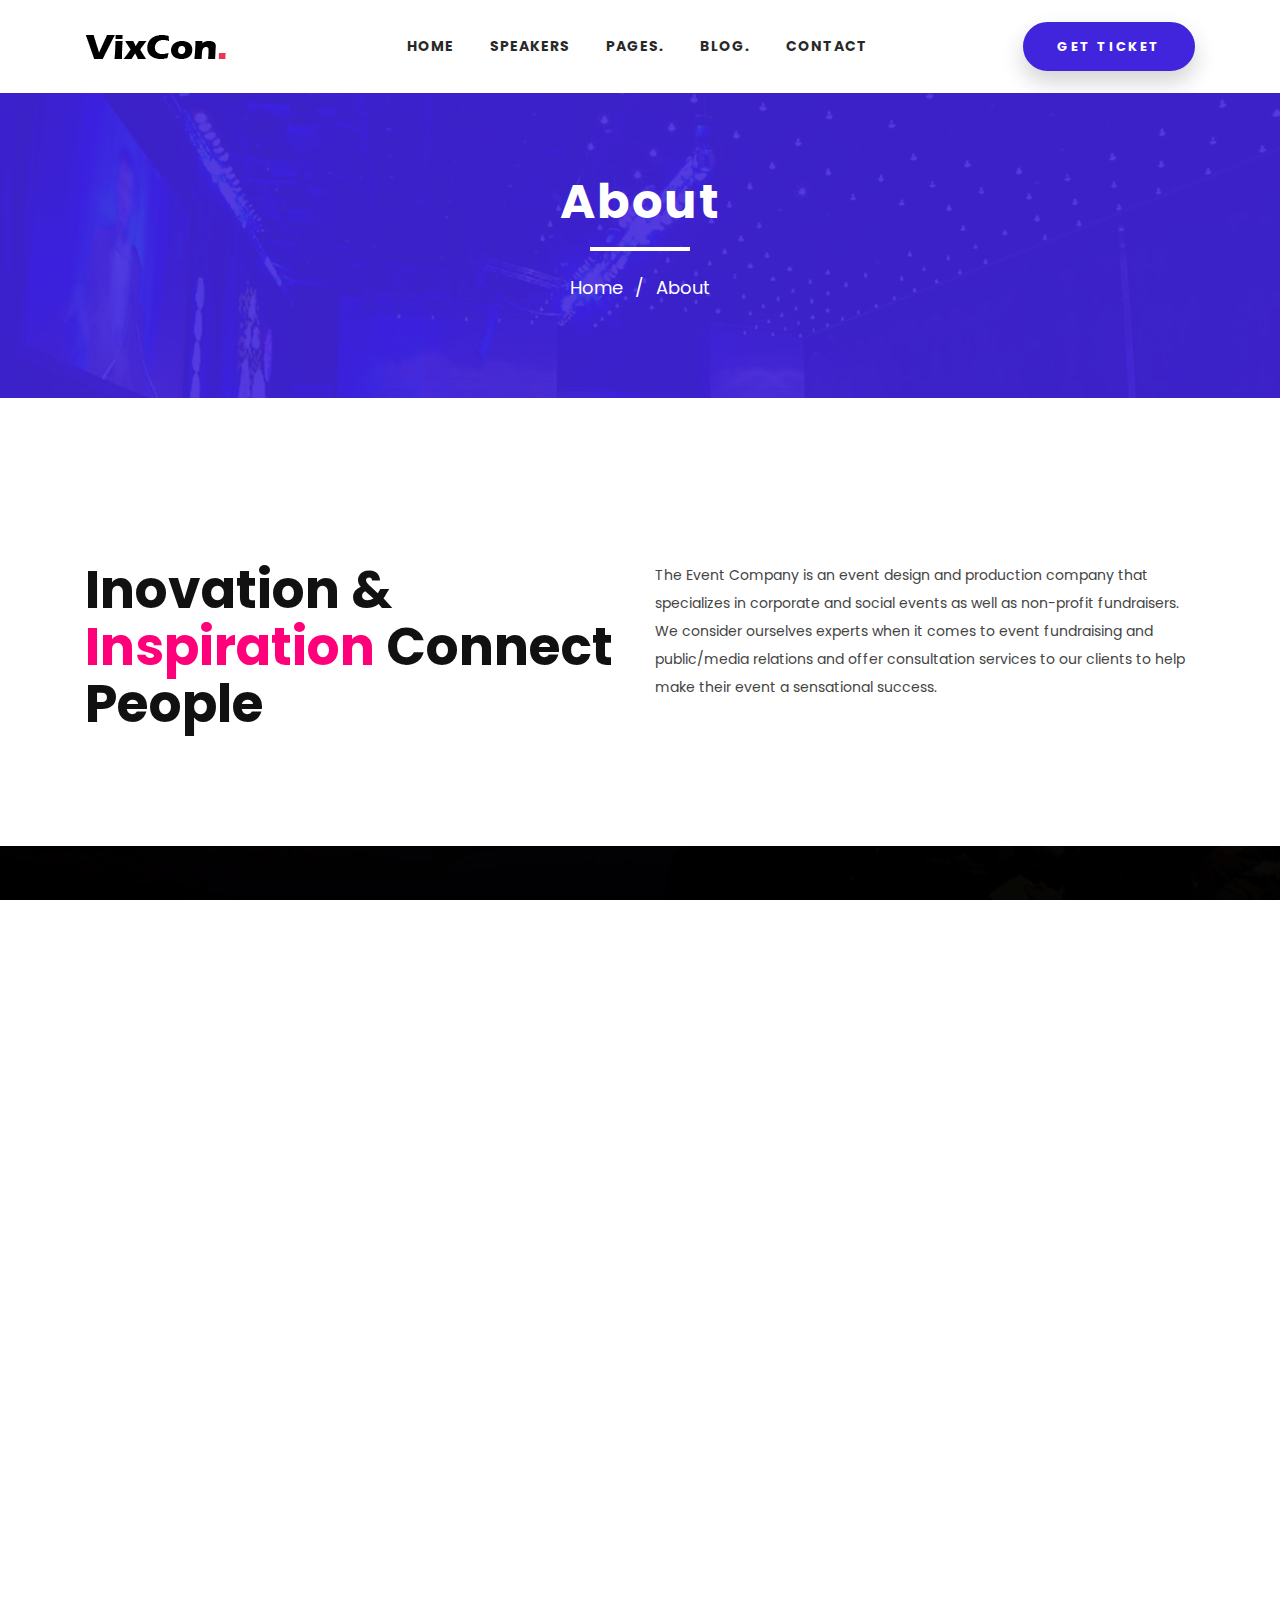
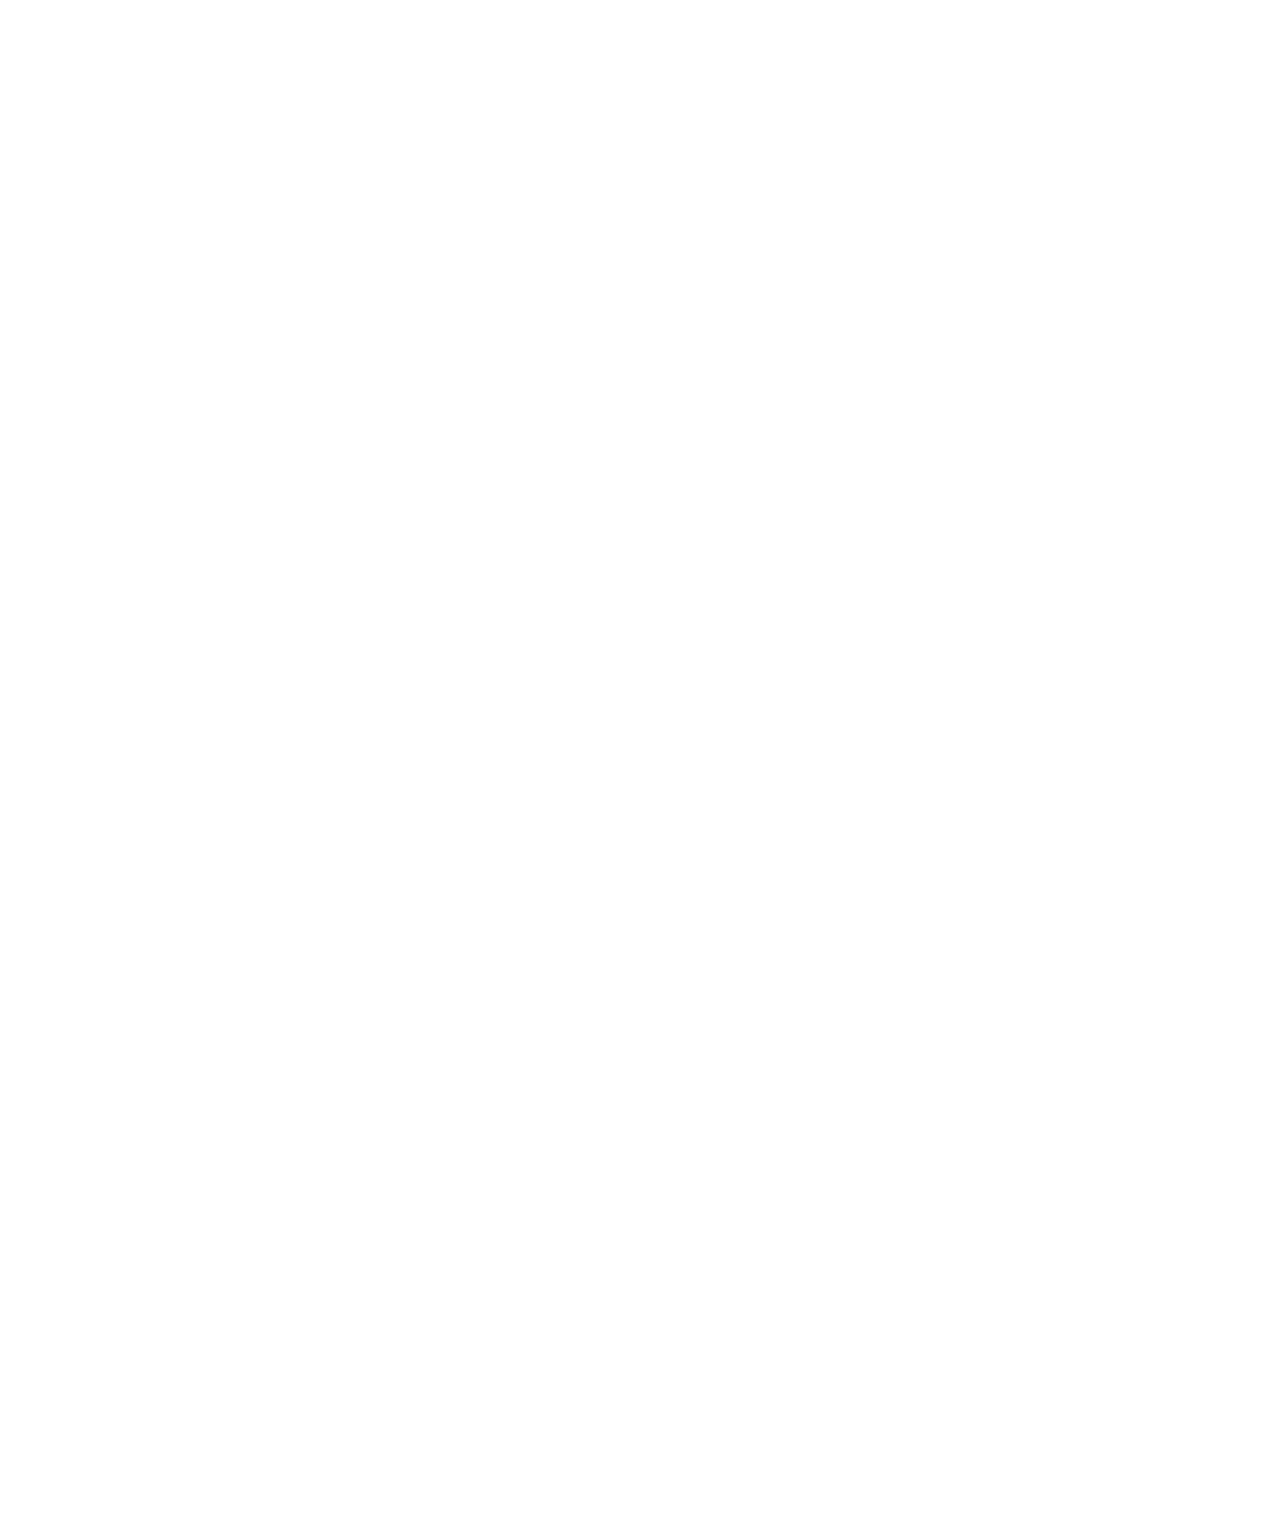
==== about.html @ 01248ba8 "Intial Commit" ====
<!doctype html>
<html lang="en">
  <head>
    <!-- Required meta tags -->
    <meta charset="utf-8">
    <meta name="viewport" content="width=device-width, initial-scale=1, shrink-to-fit=no">
    <meta name="description" content="confence,event,conference,company,meetup,business,agency,startup,sass,responsive,modern,speaker,multpage,onepage,it,business">
  
  <meta name="author" content="Themefisher">

  <title>Vixcon| Event &amp; Conference html5 template</title>

  <!-- Mobile Specific Meta-->
  <meta name="viewport" content="width=device-width, initial-scale=1">
  <!-- Favicon -->
  <link rel="shortcut icon" type="image/x-icon" href="img/favicon.png" />
  <!-- bootstrap.min css -->
  <link rel="stylesheet" href="plugins/bootstrap/css/bootstrap.min.css">
  <!-- Icon Css -->
  <link rel="stylesheet" href="plugins/themefisher-font/style.css">
  <!-- animate.css -->
  <link rel="stylesheet" href="plugins/animate-css/animate.css">
  <!-- Magnify Popup -->
  <link rel="stylesheet" href="plugins/magnific-popup/dist/magnific-popup.css">
  <!-- Slick Slider CSS -->
  <link rel="stylesheet" href="plugins/slick-carousel/slick/slick.css">
  <link rel="stylesheet" href="plugins/slick-carousel/slick/slick-theme.css">
  
  <!-- Main Stylesheet -->
  <link rel="stylesheet" href="css/style.css">

</head>

<body id="body">

 <!--  preloader start -->
 <div id="tb-preloader">
 	<div class="tb-preloader-wave"></div>
 </div>
 <!-- preloader end -->

 <!-- Navigation Start -->

 <header class="header-bar">
 	<nav class="navbar navbar-expand-lg main-nav">
 		<div class="container">
 			<!--      LOGO BAR     -->
 			<a class="navbar-brand" href="index.html">
 				<img src="images/logo.png" alt="meetub" class="img-fluid logo-b ">
 			</a>

 			<button class="navbar-toggler" type="button" data-toggle="collapse" data-target="#navbarNavDropdown"
 				aria-controls="navbarNavDropdown" aria-expanded="false" aria-label="Toggle navigation">
 				<span class="tf-ion-android-menu"></span>
 			</button>

 			<!--  MAIN MENU  -->
 			<div class="collapse navbar-collapse text-center" id="navbarNavDropdown">
 				<ul class="navbar-nav mx-auto">
 					<li class="nav-item">
 						<a class="nav-link" href="index.html">Home</a>
 					</li>
 					<li class="nav-item">
 						<a class="nav-link" href="speaker.html">Speakers</a>
 					</li>


 					<li class="nav-item dropdown">
 						<a class="nav-link dropdown-toggle" href="blog.html" id="navbarDropdown1" role="button"
 							data-toggle="dropdown" aria-haspopup="true" aria-expanded="false">
 							Pages.
 						</a>
 						<div class="dropdown-menu" aria-labelledby="navbarDropdown1">
 							<a class="dropdown-item" href="about.html">About</a>
 							<a class="dropdown-item" href="pricing.html">Tickets</a>
 							<a class="dropdown-item" href="schedule.html">Schedule</a>
 							<a class="dropdown-item" href="login.html">Login</a>
 							<a class="dropdown-item" href="signup.html">Regstration</a>
 							<a class="dropdown-item" href="error.html">404 Page</a>
 							<a class="dropdown-item" href="faq.html">Supports</a>
 						</div>
 					</li>

 					<li class="nav-item dropdown">
 						<a class="nav-link dropdown-toggle" href="blog.html" id="navbarDropdown2" role="button"
 							data-toggle="dropdown" aria-haspopup="true" aria-expanded="false">
 							Blog.
 						</a>
 						<div class="dropdown-menu" aria-labelledby="navbarDropdown2">
 							<a class="dropdown-item" href="blog.html">Blog</a>
 							<a class="dropdown-item" href="blog-single.html">Blog Single</a>
 						</div>
 					</li>

 					<li class="nav-item">
 						<a class="nav-link" href="contact.html">Contact</a>
 					</li>
 				</ul>

 				<a href="pricing.html" class="btn btn-secondary btn-rounded mt-3 mt-lg-0">Get Ticket</a>
 			</div>
 		</div>
 	</nav>
 </header>
 <!-- Navigation End -->

<section class="page-header">
    <div class="overly"></div>  
    <div class="container">
        <div class="row justify-content-center">
            <div class="col-lg-8">
                <div class="content text-center">
                    <h1 class="mb-3 text-white text-capitalize letter-spacing">About</h1>
                    <div class="divider mx-auto mb-4 bg-white"></div>
                    <ul class="list-inline">
                        <li class="list-inline-item"><a href="index.html">Home</a></li>
                        <li class="list-inline-item">/</li>
                        <li class="list-inline-item"><a href="index.html">About</a></li>
                    </ul>
                </div>
            </div>
        </div>
    </div>
</section>


<section class="about-page section">
	<div class="container">
		<div class="row">
			<div class="col-lg-12">
				<img src="images/bg/ctg.jpg" alt="" class="img-fluid">
			</div>
		</div>

		<div class="row mt-5">
			<div class="col-lg-6">
				<h2 class="mb-4 text-lg">Inovation & <span class="text-color">Inspiration</span> Connect People</h2>
			</div>
			<div class="col-lg-6">
				<p>The Event Company is an event design and production company that specializes in corporate and social events as well as non-profit fundraisers. We consider ourselves experts when it comes to event fundraising and public/media relations and offer consultation services to our clients to help make their event a sensational success.</p>
			</div>
		</div>
	</div>
</section>

<!-- Section Start -->
<section class="section sponsors">
    <div class="container">
        <div class="row">
            <div class="col-lg-8">
                <h4 class="mb-4 text-white letter-spacing text-sm">Gold Sponsors</h4>
            </div>

            <div class="col-lg-12">
                <div class="client-item">
                    <a href="#"><img src="images/clients/client-img-1.png" alt="" class="img-fluid"></a>
                </div>
                <div class="client-item">
                    <a href="#"><img src="images/clients/client-img-2.png" alt="" class="img-fluid"></a>
                </div>
                <div class="client-item">
                    <a href="#"><img src="images/clients/client-img-3.png" alt="" class="img-fluid"></a>
                </div>
                <div class="client-item">
                    <a href="#"><img src="images/clients/client-img-4.png" alt="" class="img-fluid"></a>
                </div>
                <div class="client-item">
                    <a href="#"><img src="images/clients/client-img-5.png" alt="" class="img-fluid"></a>
                </div>
            </div>
        </div>

         <div class="row mt-5">
            <div class="col-lg-8">
                <h4 class="mb-4 text-white mt-5 letter-spacing text-sm">Platinum Sponsors</h4>
            </div>

            <div class="col-lg-12">
                <div class="client-item">
                    <a href="#"><img src="images/clients/client-img-6.png" alt="" class="img-fluid"></a>
                </div>
                <div class="client-item">
                    <a href="#"><img src="images/clients/client-img-7.png" alt="" class="img-fluid"></a>
                </div>
                <div class="client-item">
                    <a href="#"><img src="images/clients/client-img-8.png" alt="" class="img-fluid"></a>
                </div>
                <div class="client-item">
                    <a href="#"><img src="images/clients/client-img-9.png" alt="" class="img-fluid"></a>
                </div>
                <div class="client-item">
                    <a href="#"><img src="images/clients/client-img-1.png" alt="" class="img-fluid"></a>
                </div>
                <div class="client-item">
                    <a href="#"><img src="images/clients/client-img-2.png" alt="" class="img-fluid"></a>
                </div>
                <div class="client-item">
                    <a href="#"><img src="images/clients/client-img-3.png" alt="" class="img-fluid"></a>
                </div>
                <div class="client-item">
                    <a href="#"><img src="images/clients/client-img-4.png" alt="" class="img-fluid"></a>
                </div>
                <div class="client-item">
                    <a href="#"><img src="images/clients/client-img-5.png" alt="" class="img-fluid"></a>
                </div>
            </div>
        </div>

        <div class="row">
            <div class="col-lg-12">
                <h5 class="text-white mt-5 mb-4 h3">Want to be a sponsor ? </h5>
                <a href="#" class="btn btn-hero btn-rounded">apply now</a>
            </div>
        </div>
    </div>
</section>
<!-- Section END -->

<section class="section cta-wrap bg-light">
	<div class="container">
		<div class="row align-items-center">
			<div class="col-lg-6">
				<div class="cta-content">
					<span class="lead">10% Sale offer for early birds</span>
					<h2 class="mt-3 mb-4 text-md">Meet top <span class="text-color">digital masters </span> & influencers in a
						unique <span class="text-color">3-days</span> experience.</h2>

					<a href="#" class="btn btn-secondary btn-rounded my-4">Get ticket</a>
				</div>
			</div>

			<div class="col-lg-6">
				<div class="row">
					<div class="col-lg-6">
						<div class="feature-item bg-info mt-5">
							<i class="tf-ion-android-globe"></i>
							<h4 class="mt-3 mb-3">Global Audience</h4>
							<p>Starting a mentoring program might be the closest you'll ever get. </p>
						</div>
					</div>

					<div class="col-lg-6">
						<div class="feature-item bg-dark mt-3">
							<i class="tf-ion-android-microphone"></i>
							<h4 class="mt-3 mb-3">Valuable Insight</h4>
							<p>Events Drinks and Dancing are hosting an After Party. </p>
						</div>
					</div>

					<div class="col-lg-6">
						<div class="feature-item bg-orange mt-4">
							<i class="tf-ion-android-microphone"></i>
							<h4 class="mt-3 mb-3">Valuable Insight</h4>
							<p>Events Drinks and Dancing are hosting an After Party</p>
						</div>
					</div>
					<div class="col-lg-6">
						<div class="feature-item bg-secondary mt-4 mt-lg-0">
							<i class="tf-ion-android-globe"></i>
							<h4 class="mt-3 mb-3">Global Audience</h4>
							<p>Starting a mentoring program might be the closest you'll ever get. </p>
						</div>
					</div>
				</div>
			</div>
		</div>
	</div>
</section>


<section class="footer section">
	<div class="container">
		<div class="row justify-content-center">
			<div class="col-lg-6 text-center">
				<h2 class="text-white mb-3" >Vixcon.
				</h2>
				<p class="text-white-50">We are a creative-led experiential Event Production Agency that helps brands connect, engage and evolve. </p>

				<form action="#" class="sub-form mt-4 mb-3">
					<input type="text" class="form-control" placeholder="Put your email address">
					<a href="#" class="btn btn-secondary btn-rounded mt-3">Subscribe now</a>
				</form>
				<p class="mt-3 text-white-50">We will not spam at your inbox .Don't panic</p>

				<ul class="list-inline footer-socails">
					<li class="list-inline-item"><a href="#"><i class="tf-ion-social-facebook"></i></a></li>
					<li class="list-inline-item"><a href="#"><i class="tf-ion-social-twitter"></i></a></li>
					<li class="list-inline-item"><a href="#"><i class="tf-ion-social-linkedin"></i></a></li>
					<li class="list-inline-item"><a href="#"><i class="tf-ion-social-pinterest"></i></a></li>
					<li class="list-inline-item"><a href="#"><i class="tf-ion-social-rss"></i></a></li>
				</ul>
			</div>
		</div>

		<div class="row">
			<div class="col-lg-12 text-center mt-5 ">
				<p class="copy border-top pt-4 text-white-50 mb-0">Copyright Reserved to Themefisher.2019</p>
			</div>
		</div>
	</div>
</section>
    <!-- 
    Essential Scripts
    =====================================-->
    <!-- Main jQuery -->
   
    <script src="plugins/jquery/jquery.js"></script>
    <!-- Bootstrap 4.3 -->
    <script src="plugins/bootstrap/js/bootstrap.min.js"></script>
    <!--  -->
    <script src="plugins/SyoTimer/jquery.syotimer.min.js"></script>

    <!-- Form Validator -->
    <script src="http://cdnjs.cloudflare.com/ajax/libs/jquery.form/3.32/jquery.form.js"></script>
    <script src="http://cdnjs.cloudflare.com/ajax/libs/jquery-validate/1.11.1/jquery.validate.min.js"></script>
    <script src="plugins/easing/waypoint.js"></script>
    <script src="plugins/easing/easing.js"></script>
    <script src="plugins/magnific-popup/dist/jquery.magnific-popup.js"></script>
     
    <!-- Google Map -->
    <script src="plugins/google-map/gmap3.min.js"></script>
    <script src="https://maps.googleapis.com/maps/api/js?key=AIzaSyDwIQh7LGryQdDDi-A603lR8NqiF3R_ycA"></script>
        
    <script src="js/script.js"></script>
    

  </body>
  </html>
---- plugins/themefisher-font/style.css ----
@font-face {
  font-family: "themefisher-font";
  src: url("fonts/themefisher-font.eot?ug5hnh");
  src: url("fonts/themefisher-font.eot?ug5hnh#iefix")
      format("embedded-opentype"),
    url("fonts/themefisher-font.ttf?ug5hnh") format("truetype"),
    url("fonts/themefisher-font.woff?ug5hnh") format("woff"),
    url("fonts/themefisher-font.svg?ug5hnh#themefisher-font") format("svg");
  font-weight: normal;
  font-style: normal;
}

[class^="tf-"],
[class*=" tf-"] {
  /* use !important to prevent issues with browser extensions that change fonts */
  font-family: "themefisher-font" !important;
  speak: none;
  font-style: normal;
  font-weight: normal;
  font-variant: normal;
  text-transform: none;
  line-height: 1;

  /* Better Font Rendering =========== */
  -webkit-font-smoothing: antialiased;
  -moz-osx-font-smoothing: grayscale;
}

.tf-ion-alert-circled:before {
  content: "\f100";
}
.tf-ion-alert:before {
  content: "\f101";
}
.tf-ion-android-add-circle:before {
  content: "\f359";
}
.tf-ion-android-add:before {
  content: "\f2c7";
}
.tf-ion-android-alarm-clock:before {
  content: "\f35a";
}
.tf-ion-android-alert:before {
  content: "\f35b";
}
.tf-ion-android-apps:before {
  content: "\f35c";
}
.tf-ion-android-archive:before {
  content: "\f2c9";
}
.tf-ion-android-arrow-back:before {
  content: "\f2ca";
}
.tf-ion-android-arrow-down:before {
  content: "\f35d";
}
.tf-ion-android-arrow-dropdown-circle:before {
  content: "\f35e";
}
.tf-ion-android-arrow-dropdown:before {
  content: "\f35f";
}
.tf-ion-android-arrow-dropleft-circle:before {
  content: "\f360";
}
.tf-ion-android-arrow-dropleft:before {
  content: "\f361";
}
.tf-ion-android-arrow-dropright-circle:before {
  content: "\f362";
}
.tf-ion-android-arrow-dropright:before {
  content: "\f363";
}
.tf-ion-android-arrow-dropup-circle:before {
  content: "\f364";
}
.tf-ion-android-arrow-dropup:before {
  content: "\f365";
}
.tf-ion-android-arrow-forward:before {
  content: "\f30f";
}
.tf-ion-android-arrow-up:before {
  content: "\f366";
}
.tf-ion-android-attach:before {
  content: "\f367";
}
.tf-ion-android-bar:before {
  content: "\f368";
}
.tf-ion-android-bicycle:before {
  content: "\f369";
}
.tf-ion-android-boat:before {
  content: "\f36a";
}
.tf-ion-android-bookmark:before {
  content: "\f36b";
}
.tf-ion-android-bulb:before {
  content: "\f36c";
}
.tf-ion-android-bus:before {
  content: "\f36d";
}
.tf-ion-android-calendar:before {
  content: "\f2d1";
}
.tf-ion-android-call:before {
  content: "\f2d2";
}
.tf-ion-android-camera:before {
  content: "\f2d3";
}
.tf-ion-android-cancel:before {
  content: "\f36e";
}
.tf-ion-android-car:before {
  content: "\f36f";
}
.tf-ion-android-cart:before {
  content: "\f370";
}
.tf-ion-android-chat:before {
  content: "\f2d4";
}
.tf-ion-android-checkbox-blank:before {
  content: "\f371";
}
.tf-ion-android-checkbox-outline-blank:before {
  content: "\f372";
}
.tf-ion-android-checkbox-outline:before {
  content: "\f373";
}
.tf-ion-android-checkbox:before {
  content: "\f374";
}
.tf-ion-android-checkmark-circle:before {
  content: "\f375";
}
.tf-ion-android-clipboard:before {
  content: "\f376";
}
.tf-ion-android-close:before {
  content: "\f2d7";
}
.tf-ion-android-cloud-circle:before {
  content: "\f377";
}
.tf-ion-android-cloud-done:before {
  content: "\f378";
}
.tf-ion-android-cloud-outline:before {
  content: "\f379";
}
.tf-ion-android-cloud:before {
  content: "\f37a";
}
.tf-ion-android-color-palette:before {
  content: "\f37b";
}
.tf-ion-android-compass:before {
  content: "\f37c";
}
.tf-ion-android-contact:before {
  content: "\f2d8";
}
.tf-ion-android-contacts:before {
  content: "\f2d9";
}
.tf-ion-android-contract:before {
  content: "\f37d";
}
.tf-ion-android-create:before {
  content: "\f37e";
}
.tf-ion-android-delete:before {
  content: "\f37f";
}
.tf-ion-android-desktop:before {
  content: "\f380";
}
.tf-ion-android-document:before {
  content: "\f381";
}
.tf-ion-android-done-all:before {
  content: "\f382";
}
.tf-ion-android-done:before {
  content: "\f383";
}
.tf-ion-android-download:before {
  content: "\f2dd";
}
.tf-ion-android-drafts:before {
  content: "\f384";
}
.tf-ion-android-exit:before {
  content: "\f385";
}
.tf-ion-android-expand:before {
  content: "\f386";
}
.tf-ion-android-favorite-outline:before {
  content: "\f387";
}
.tf-ion-android-favorite:before {
  content: "\f388";
}
.tf-ion-android-film:before {
  content: "\f389";
}
.tf-ion-android-folder-open:before {
  content: "\f38a";
}
.tf-ion-android-folder:before {
  content: "\f2e0";
}
.tf-ion-android-funnel:before {
  content: "\f38b";
}
.tf-ion-android-globe:before {
  content: "\f38c";
}
.tf-ion-android-hand:before {
  content: "\f2e3";
}
.tf-ion-android-hangout:before {
  content: "\f38d";
}
.tf-ion-android-happy:before {
  content: "\f38e";
}
.tf-ion-android-home:before {
  content: "\f38f";
}
.tf-ion-android-image:before {
  content: "\f2e4";
}
.tf-ion-android-laptop:before {
  content: "\f390";
}
.tf-ion-android-list:before {
  content: "\f391";
}
.tf-ion-android-locate:before {
  content: "\f2e9";
}
.tf-ion-android-lock:before {
  content: "\f392";
}
.tf-ion-android-mail:before {
  content: "\f2eb";
}
.tf-ion-android-map:before {
  content: "\f393";
}
.tf-ion-android-menu:before {
  content: "\f394";
}
.tf-ion-android-microphone-off:before {
  content: "\f395";
}
.tf-ion-android-microphone:before {
  content: "\f2ec";
}
.tf-ion-android-more-horizontal:before {
  content: "\f396";
}
.tf-ion-android-more-vertical:before {
  content: "\f397";
}
.tf-ion-android-navigate:before {
  content: "\f398";
}
.tf-ion-android-notifications-none:before {
  content: "\f399";
}
.tf-ion-android-notifications-off:before {
  content: "\f39a";
}
.tf-ion-android-notifications:before {
  content: "\f39b";
}
.tf-ion-android-open:before {
  content: "\f39c";
}
.tf-ion-android-options:before {
  content: "\f39d";
}
.tf-ion-android-people:before {
  content: "\f39e";
}
.tf-ion-android-person-add:before {
  content: "\f39f";
}
.tf-ion-android-person:before {
  content: "\f3a0";
}
.tf-ion-android-phone-landscape:before {
  content: "\f3a1";
}
.tf-ion-android-phone-portrait:before {
  content: "\f3a2";
}
.tf-ion-android-pin:before {
  content: "\f3a3";
}
.tf-ion-android-plane:before {
  content: "\f3a4";
}
.tf-ion-android-playstore:before {
  content: "\f2f0";
}
.tf-ion-android-print:before {
  content: "\f3a5";
}
.tf-ion-android-radio-button-off:before {
  content: "\f3a6";
}
.tf-ion-android-radio-button-on:before {
  content: "\f3a7";
}
.tf-ion-android-refresh:before {
  content: "\f3a8";
}
.tf-ion-android-remove-circle:before {
  content: "\f3a9";
}
.tf-ion-android-remove:before {
  content: "\f2f4";
}
.tf-ion-android-restaurant:before {
  content: "\f3aa";
}
.tf-ion-android-sad:before {
  content: "\f3ab";
}
.tf-ion-android-search:before {
  content: "\f2f5";
}
.tf-ion-android-send:before {
  content: "\f2f6";
}
.tf-ion-android-settings:before {
  content: "\f2f7";
}
.tf-ion-android-share-alt:before {
  content: "\f3ac";
}
.tf-ion-android-share:before {
  content: "\f2f8";
}
.tf-ion-android-star-half:before {
  content: "\f3ad";
}
.tf-ion-android-star-outline:before {
  content: "\f3ae";
}
.tf-ion-android-star:before {
  content: "\f2fc";
}
.tf-ion-android-stopwatch:before {
  content: "\f2fd";
}
.tf-ion-android-subway:before {
  content: "\f3af";
}
.tf-ion-android-sunny:before {
  content: "\f3b0";
}
.tf-ion-android-sync:before {
  content: "\f3b1";
}
.tf-ion-android-textsms:before {
  content: "\f3b2";
}
.tf-ion-android-time:before {
  content: "\f3b3";
}
.tf-ion-android-train:before {
  content: "\f3b4";
}
.tf-ion-android-unlock:before {
  content: "\f3b5";
}
.tf-ion-android-upload:before {
  content: "\f3b6";
}
.tf-ion-android-volume-down:before {
  content: "\f3b7";
}
.tf-ion-android-volume-mute:before {
  content: "\f3b8";
}
.tf-ion-android-volume-off:before {
  content: "\f3b9";
}
.tf-ion-android-volume-up:before {
  content: "\f3ba";
}
.tf-ion-android-walk:before {
  content: "\f3bb";
}
.tf-ion-android-warning:before {
  content: "\f3bc";
}
.tf-ion-android-watch:before {
  content: "\f3bd";
}
.tf-ion-android-wifi:before {
  content: "\f305";
}
.tf-ion-aperture:before {
  content: "\f313";
}
.tf-ion-archive:before {
  content: "\f102";
}
.tf-ion-arrow-down-a:before {
  content: "\f103";
}
.tf-ion-arrow-down-b:before {
  content: "\f104";
}
.tf-ion-arrow-down-c:before {
  content: "\f105";
}
.tf-ion-arrow-expand:before {
  content: "\f25e";
}
.tf-ion-arrow-graph-down-left:before {
  content: "\f25f";
}
.tf-ion-arrow-graph-down-right:before {
  content: "\f260";
}
.tf-ion-arrow-graph-up-left:before {
  content: "\f261";
}
.tf-ion-arrow-graph-up-right:before {
  content: "\f262";
}
.tf-ion-arrow-left-a:before {
  content: "\f106";
}
.tf-ion-arrow-left-b:before {
  content: "\f107";
}
.tf-ion-arrow-left-c:before {
  content: "\f108";
}
.tf-ion-arrow-move:before {
  content: "\f263";
}
.tf-ion-arrow-resize:before {
  content: "\f264";
}
.tf-ion-arrow-return-left:before {
  content: "\f265";
}
.tf-ion-arrow-return-right:before {
  content: "\f266";
}
.tf-ion-arrow-right-a:before {
  content: "\f109";
}
.tf-ion-arrow-right-b:before {
  content: "\f10a";
}
.tf-ion-arrow-right-c:before {
  content: "\f10b";
}
.tf-ion-arrow-shrink:before {
  content: "\f267";
}
.tf-ion-arrow-swap:before {
  content: "\f268";
}
.tf-ion-arrow-up-a:before {
  content: "\f10c";
}
.tf-ion-arrow-up-b:before {
  content: "\f10d";
}
.tf-ion-arrow-up-c:before {
  content: "\f10e";
}
.tf-ion-asterisk:before {
  content: "\f314";
}
.tf-ion-at:before {
  content: "\f10f";
}
.tf-ion-backspace-outline:before {
  content: "\f3be";
}
.tf-ion-backspace:before {
  content: "\f3bf";
}
.tf-ion-bag:before {
  content: "\f110";
}
.tf-ion-battery-charging:before {
  content: "\f111";
}
.tf-ion-battery-empty:before {
  content: "\f112";
}
.tf-ion-battery-full:before {
  content: "\f113";
}
.tf-ion-battery-half:before {
  content: "\f114";
}
.tf-ion-battery-low:before {
  content: "\f115";
}
.tf-ion-beaker:before {
  content: "\f269";
}
.tf-ion-beer:before {
  content: "\f26a";
}
.tf-ion-bluetooth:before {
  content: "\f116";
}
.tf-ion-bonfire:before {
  content: "\f315";
}
.tf-ion-bookmark:before {
  content: "\f26b";
}
.tf-ion-bowtie:before {
  content: "\f3c0";
}
.tf-ion-briefcase:before {
  content: "\f26c";
}
.tf-ion-bug:before {
  content: "\f2be";
}
.tf-ion-calculator:before {
  content: "\f26d";
}
.tf-ion-calendar:before {
  content: "\f117";
}
.tf-ion-camera:before {
  content: "\f118";
}
.tf-ion-card:before {
  content: "\f119";
}
.tf-ion-cash:before {
  content: "\f316";
}
.tf-ion-chatbox-working:before {
  content: "\f11a";
}
.tf-ion-chatbox:before {
  content: "\f11b";
}
.tf-ion-chatboxes:before {
  content: "\f11c";
}
.tf-ion-chatbubble-working:before {
  content: "\f11d";
}
.tf-ion-chatbubble:before {
  content: "\f11e";
}
.tf-ion-chatbubbles:before {
  content: "\f11f";
}
.tf-ion-checkmark-circled:before {
  content: "\f120";
}
.tf-ion-checkmark-round:before {
  content: "\f121";
}
.tf-ion-checkmark:before {
  content: "\f122";
}
.tf-ion-chevron-down:before {
  content: "\f123";
}
.tf-ion-chevron-left:before {
  content: "\f124";
}
.tf-ion-chevron-right:before {
  content: "\f125";
}
.tf-ion-chevron-up:before {
  content: "\f126";
}
.tf-ion-clipboard:before {
  content: "\f127";
}
.tf-ion-clock:before {
  content: "\f26e";
}
.tf-ion-close-circled:before {
  content: "\f128";
}
.tf-ion-close-round:before {
  content: "\f129";
}
.tf-ion-close:before {
  content: "\f12a";
}
.tf-ion-closed-captioning:before {
  content: "\f317";
}
.tf-ion-cloud:before {
  content: "\f12b";
}
.tf-ion-code-download:before {
  content: "\f26f";
}
.tf-ion-code-working:before {
  content: "\f270";
}
.tf-ion-code:before {
  content: "\f271";
}
.tf-ion-coffee:before {
  content: "\f272";
}
.tf-ion-compass:before {
  content: "\f273";
}
.tf-ion-compose:before {
  content: "\f12c";
}
.tf-ion-connection-bars:before {
  content: "\f274";
}
.tf-ion-contrast:before {
  content: "\f275";
}
.tf-ion-crop:before {
  content: "\f3c1";
}
.tf-ion-cube:before {
  content: "\f318";
}
.tf-ion-disc:before {
  content: "\f12d";
}
.tf-ion-document-text:before {
  content: "\f12e";
}
.tf-ion-document:before {
  content: "\f12f";
}
.tf-ion-drag:before {
  content: "\f130";
}
.tf-ion-earth:before {
  content: "\f276";
}
.tf-ion-easel:before {
  content: "\f3c2";
}
.tf-ion-edit:before {
  content: "\f2bf";
}
.tf-ion-egg:before {
  content: "\f277";
}
.tf-ion-eject:before {
  content: "\f131";
}
.tf-ion-email-unread:before {
  content: "\f3c3";
}
.tf-ion-email:before {
  content: "\f132";
}
.tf-ion-erlenmeyer-flask-bubbles:before {
  content: "\f3c4";
}
.tf-ion-erlenmeyer-flask:before {
  content: "\f3c5";
}
.tf-ion-eye-disabled:before {
  content: "\f306";
}
.tf-ion-eye:before {
  content: "\f133";
}
.tf-ion-female:before {
  content: "\f278";
}
.tf-ion-filing:before {
  content: "\f134";
}
.tf-ion-film-marker:before {
  content: "\f135";
}
.tf-ion-fireball:before {
  content: "\f319";
}
.tf-ion-flag:before {
  content: "\f279";
}
.tf-ion-flame:before {
  content: "\f31a";
}
.tf-ion-flash-off:before {
  content: "\f136";
}
.tf-ion-flash:before {
  content: "\f137";
}
.tf-ion-folder:before {
  content: "\f139";
}
.tf-ion-fork-repo:before {
  content: "\f2c0";
}
.tf-ion-fork:before {
  content: "\f27a";
}
.tf-ion-forward:before {
  content: "\f13a";
}
.tf-ion-funnel:before {
  content: "\f31b";
}
.tf-ion-gear-a:before {
  content: "\f13d";
}
.tf-ion-gear-b:before {
  content: "\f13e";
}
.tf-ion-grid:before {
  content: "\f13f";
}
.tf-ion-hammer:before {
  content: "\f27b";
}
.tf-ion-happy-outline:before {
  content: "\f3c6";
}
.tf-ion-happy:before {
  content: "\f31c";
}
.tf-ion-headphone:before {
  content: "\f140";
}
.tf-ion-heart-broken:before {
  content: "\f31d";
}
.tf-ion-heart:before {
  content: "\f141";
}
.tf-ion-help-buoy:before {
  content: "\f27c";
}
.tf-ion-help-circled:before {
  content: "\f142";
}
.tf-ion-help:before {
  content: "\f143";
}
.tf-ion-home:before {
  content: "\f144";
}
.tf-ion-icecream:before {
  content: "\f27d";
}
.tf-ion-image:before {
  content: "\f147";
}
.tf-ion-images:before {
  content: "\f148";
}
.tf-ion-information-circled:before {
  content: "\f149";
}
.tf-ion-information:before {
  content: "\f14a";
}
.tf-ion-ionic:before {
  content: "\f14b";
}
.tf-ion-ios-alarm-outline:before {
  content: "\f3c7";
}
.tf-ion-ios-alarm:before {
  content: "\f3c8";
}
.tf-ion-ios-albums-outline:before {
  content: "\f3c9";
}
.tf-ion-ios-albums:before {
  content: "\f3ca";
}
.tf-ion-ios-americanfootball-outline:before {
  content: "\f3cb";
}
.tf-ion-ios-americanfootball:before {
  content: "\f3cc";
}
.tf-ion-ios-analytics-outline:before {
  content: "\f3cd";
}
.tf-ion-ios-analytics:before {
  content: "\f3ce";
}
.tf-ion-ios-arrow-back:before {
  content: "\f3cf";
}
.tf-ion-ios-arrow-down:before {
  content: "\f3d0";
}
.tf-ion-ios-arrow-forward:before {
  content: "\f3d1";
}
.tf-ion-ios-arrow-left:before {
  content: "\f3d2";
}
.tf-ion-ios-arrow-right:before {
  content: "\f3d3";
}
.tf-ion-ios-arrow-thin-down:before {
  content: "\f3d4";
}
.tf-ion-ios-arrow-thin-left:before {
  content: "\f3d5";
}
.tf-ion-ios-arrow-thin-right:before {
  content: "\f3d6";
}
.tf-ion-ios-arrow-thin-up:before {
  content: "\f3d7";
}
.tf-ion-ios-arrow-up:before {
  content: "\f3d8";
}
.tf-ion-ios-at-outline:before {
  content: "\f3d9";
}
.tf-ion-ios-at:before {
  content: "\f3da";
}
.tf-ion-ios-barcode-outline:before {
  content: "\f3db";
}
.tf-ion-ios-barcode:before {
  content: "\f3dc";
}
.tf-ion-ios-baseball-outline:before {
  content: "\f3dd";
}
.tf-ion-ios-baseball:before {
  content: "\f3de";
}
.tf-ion-ios-basketball-outline:before {
  content: "\f3df";
}
.tf-ion-ios-basketball:before {
  content: "\f3e0";
}
.tf-ion-ios-bell-outline:before {
  content: "\f3e1";
}
.tf-ion-ios-bell:before {
  content: "\f3e2";
}
.tf-ion-ios-body-outline:before {
  content: "\f3e3";
}
.tf-ion-ios-body:before {
  content: "\f3e4";
}
.tf-ion-ios-bolt-outline:before {
  content: "\f3e5";
}
.tf-ion-ios-bolt:before {
  content: "\f3e6";
}
.tf-ion-ios-book-outline:before {
  content: "\f3e7";
}
.tf-ion-ios-book:before {
  content: "\f3e8";
}
.tf-ion-ios-bookmarks-outline:before {
  content: "\f3e9";
}
.tf-ion-ios-bookmarks:before {
  content: "\f3ea";
}
.tf-ion-ios-box-outline:before {
  content: "\f3eb";
}
.tf-ion-ios-box:before {
  content: "\f3ec";
}
.tf-ion-ios-briefcase-outline:before {
  content: "\f3ed";
}
.tf-ion-ios-briefcase:before {
  content: "\f3ee";
}
.tf-ion-ios-browsers-outline:before {
  content: "\f3ef";
}
.tf-ion-ios-browsers:before {
  content: "\f3f0";
}
.tf-ion-ios-calculator-outline:before {
  content: "\f3f1";
}
.tf-ion-ios-calculator:before {
  content: "\f3f2";
}
.tf-ion-ios-calendar-outline:before {
  content: "\f3f3";
}
.tf-ion-ios-calendar:before {
  content: "\f3f4";
}
.tf-ion-ios-camera-outline:before {
  content: "\f3f5";
}
.tf-ion-ios-camera:before {
  content: "\f3f6";
}
.tf-ion-ios-cart-outline:before {
  content: "\f3f7";
}
.tf-ion-ios-cart:before {
  content: "\f3f8";
}
.tf-ion-ios-chatboxes-outline:before {
  content: "\f3f9";
}
.tf-ion-ios-chatboxes:before {
  content: "\f3fa";
}
.tf-ion-ios-chatbubble-outline:before {
  content: "\f3fb";
}
.tf-ion-ios-chatbubble:before {
  content: "\f3fc";
}
.tf-ion-ios-checkmark-empty:before {
  content: "\f3fd";
}
.tf-ion-ios-checkmark-outline:before {
  content: "\f3fe";
}
.tf-ion-ios-checkmark:before {
  content: "\f3ff";
}
.tf-ion-ios-circle-filled:before {
  content: "\f400";
}
.tf-ion-ios-circle-outline:before {
  content: "\f401";
}
.tf-ion-ios-clock-outline:before {
  content: "\f402";
}
.tf-ion-ios-clock:before {
  content: "\f403";
}
.tf-ion-ios-close-empty:before {
  content: "\f404";
}
.tf-ion-ios-close-outline:before {
  content: "\f405";
}
.tf-ion-ios-close:before {
  content: "\f406";
}
.tf-ion-ios-cloud-download-outline:before {
  content: "\f407";
}
.tf-ion-ios-cloud-download:before {
  content: "\f408";
}
.tf-ion-ios-cloud-outline:before {
  content: "\f409";
}
.tf-ion-ios-cloud-upload-outline:before {
  content: "\f40a";
}
.tf-ion-ios-cloud-upload:before {
  content: "\f40b";
}
.tf-ion-ios-cloud:before {
  content: "\f40c";
}
.tf-ion-ios-cloudy-night-outline:before {
  content: "\f40d";
}
.tf-ion-ios-cloudy-night:before {
  content: "\f40e";
}
.tf-ion-ios-cloudy-outline:before {
  content: "\f40f";
}
.tf-ion-ios-cloudy:before {
  content: "\f410";
}
.tf-ion-ios-cog-outline:before {
  content: "\f411";
}
.tf-ion-ios-cog:before {
  content: "\f412";
}
.tf-ion-ios-color-filter-outline:before {
  content: "\f413";
}
.tf-ion-ios-color-filter:before {
  content: "\f414";
}
.tf-ion-ios-color-wand-outline:before {
  content: "\f415";
}
.tf-ion-ios-color-wand:before {
  content: "\f416";
}
.tf-ion-ios-compose-outline:before {
  content: "\f417";
}
.tf-ion-ios-compose:before {
  content: "\f418";
}
.tf-ion-ios-contact-outline:before {
  content: "\f419";
}
.tf-ion-ios-contact:before {
  content: "\f41a";
}
.tf-ion-ios-copy-outline:before {
  content: "\f41b";
}
.tf-ion-ios-copy:before {
  content: "\f41c";
}
.tf-ion-ios-crop-strong:before {
  content: "\f41d";
}
.tf-ion-ios-crop:before {
  content: "\f41e";
}
.tf-ion-ios-download-outline:before {
  content: "\f41f";
}
.tf-ion-ios-download:before {
  content: "\f420";
}
.tf-ion-ios-drag:before {
  content: "\f421";
}
.tf-ion-ios-email-outline:before {
  content: "\f422";
}
.tf-ion-ios-email:before {
  content: "\f423";
}
.tf-ion-ios-eye-outline:before {
  content: "\f424";
}
.tf-ion-ios-eye:before {
  content: "\f425";
}
.tf-ion-ios-fastforward-outline:before {
  content: "\f426";
}
.tf-ion-ios-fastforward:before {
  content: "\f427";
}
.tf-ion-ios-filing-outline:before {
  content: "\f428";
}
.tf-ion-ios-filing:before {
  content: "\f429";
}
.tf-ion-ios-film-outline:before {
  content: "\f42a";
}
.tf-ion-ios-film:before {
  content: "\f42b";
}
.tf-ion-ios-flag-outline:before {
  content: "\f42c";
}
.tf-ion-ios-flag:before {
  content: "\f42d";
}
.tf-ion-ios-flame-outline:before {
  content: "\f42e";
}
.tf-ion-ios-flame:before {
  content: "\f42f";
}
.tf-ion-ios-flask-outline:before {
  content: "\f430";
}
.tf-ion-ios-flask:before {
  content: "\f431";
}
.tf-ion-ios-flower-outline:before {
  content: "\f432";
}
.tf-ion-ios-flower:before {
  content: "\f433";
}
.tf-ion-ios-folder-outline:before {
  content: "\f434";
}
.tf-ion-ios-folder:before {
  content: "\f435";
}
.tf-ion-ios-football-outline:before {
  content: "\f436";
}
.tf-ion-ios-football:before {
  content: "\f437";
}
.tf-ion-ios-game-controller-a-outline:before {
  content: "\f438";
}
.tf-ion-ios-game-controller-a:before {
  content: "\f439";
}
.tf-ion-ios-game-controller-b-outline:before {
  content: "\f43a";
}
.tf-ion-ios-game-controller-b:before {
  content: "\f43b";
}
.tf-ion-ios-gear-outline:before {
  content: "\f43c";
}
.tf-ion-ios-gear:before {
  content: "\f43d";
}
.tf-ion-ios-glasses-outline:before {
  content: "\f43e";
}
.tf-ion-ios-glasses:before {
  content: "\f43f";
}
.tf-ion-ios-grid-view-outline:before {
  content: "\f440";
}
.tf-ion-ios-grid-view:before {
  content: "\f441";
}
.tf-ion-ios-heart-outline:before {
  content: "\f442";
}
.tf-ion-ios-heart:before {
  content: "\f443";
}
.tf-ion-ios-help-empty:before {
  content: "\f444";
}
.tf-ion-ios-help-outline:before {
  content: "\f445";
}
.tf-ion-ios-help:before {
  content: "\f446";
}
.tf-ion-ios-home-outline:before {
  content: "\f447";
}
.tf-ion-ios-home:before {
  content: "\f448";
}
.tf-ion-ios-infinite-outline:before {
  content: "\f449";
}
.tf-ion-ios-infinite:before {
  content: "\f44a";
}
.tf-ion-ios-information-empty:before {
  content: "\f44b";
}
.tf-ion-ios-information-outline:before {
  content: "\f44c";
}
.tf-ion-ios-information:before {
  content: "\f44d";
}
.tf-ion-ios-ionic-outline:before {
  content: "\f44e";
}
.tf-ion-ios-keypad-outline:before {
  content: "\f44f";
}
.tf-ion-ios-keypad:before {
  content: "\f450";
}
.tf-ion-ios-lightbulb-outline:before {
  content: "\f451";
}
.tf-ion-ios-lightbulb:before {
  content: "\f452";
}
.tf-ion-ios-list-outline:before {
  content: "\f453";
}
.tf-ion-ios-list:before {
  content: "\f454";
}
.tf-ion-ios-location-outline:before {
  content: "\f455";
}
.tf-ion-ios-location:before {
  content: "\f456";
}
.tf-ion-ios-locked-outline:before {
  content: "\f457";
}
.tf-ion-ios-locked:before {
  content: "\f458";
}
.tf-ion-ios-loop-strong:before {
  content: "\f459";
}
.tf-ion-ios-loop:before {
  content: "\f45a";
}
.tf-ion-ios-medical-outline:before {
  content: "\f45b";
}
.tf-ion-ios-medical:before {
  content: "\f45c";
}
.tf-ion-ios-medkit-outline:before {
  content: "\f45d";
}
.tf-ion-ios-medkit:before {
  content: "\f45e";
}
.tf-ion-ios-mic-off:before {
  content: "\f45f";
}
.tf-ion-ios-mic-outline:before {
  content: "\f460";
}
.tf-ion-ios-mic:before {
  content: "\f461";
}
.tf-ion-ios-minus-empty:before {
  content: "\f462";
}
.tf-ion-ios-minus-outline:before {
  content: "\f463";
}
.tf-ion-ios-minus:before {
  content: "\f464";
}
.tf-ion-ios-monitor-outline:before {
  content: "\f465";
}
.tf-ion-ios-monitor:before {
  content: "\f466";
}
.tf-ion-ios-moon-outline:before {
  content: "\f467";
}
.tf-ion-ios-moon:before {
  content: "\f468";
}
.tf-ion-ios-more-outline:before {
  content: "\f469";
}
.tf-ion-ios-more:before {
  content: "\f46a";
}
.tf-ion-ios-musical-note:before {
  content: "\f46b";
}
.tf-ion-ios-musical-notes:before {
  content: "\f46c";
}
.tf-ion-ios-navigate-outline:before {
  content: "\f46d";
}
.tf-ion-ios-navigate:before {
  content: "\f46e";
}
.tf-ion-ios-nutrition-outline:before {
  content: "\f46f";
}
.tf-ion-ios-nutrition:before {
  content: "\f470";
}
.tf-ion-ios-paper-outline:before {
  content: "\f471";
}
.tf-ion-ios-paper:before {
  content: "\f472";
}
.tf-ion-ios-paperplane-outline:before {
  content: "\f473";
}
.tf-ion-ios-paperplane:before {
  content: "\f474";
}
.tf-ion-ios-partlysunny-outline:before {
  content: "\f475";
}
.tf-ion-ios-partlysunny:before {
  content: "\f476";
}
.tf-ion-ios-pause-outline:before {
  content: "\f477";
}
.tf-ion-ios-pause:before {
  content: "\f478";
}
.tf-ion-ios-paw-outline:before {
  content: "\f479";
}
.tf-ion-ios-paw:before {
  content: "\f47a";
}
.tf-ion-ios-people-outline:before {
  content: "\f47b";
}
.tf-ion-ios-people:before {
  content: "\f47c";
}
.tf-ion-ios-person-outline:before {
  content: "\f47d";
}
.tf-ion-ios-person:before {
  content: "\f47e";
}
.tf-ion-ios-personadd-outline:before {
  content: "\f47f";
}
.tf-ion-ios-personadd:before {
  content: "\f480";
}
.tf-ion-ios-photos-outline:before {
  content: "\f481";
}
.tf-ion-ios-photos:before {
  content: "\f482";
}
.tf-ion-ios-pie-outline:before {
  content: "\f483";
}
.tf-ion-ios-pie:before {
  content: "\f484";
}
.tf-ion-ios-pint-outline:before {
  content: "\f485";
}
.tf-ion-ios-pint:before {
  content: "\f486";
}
.tf-ion-ios-play-outline:before {
  content: "\f487";
}
.tf-ion-ios-play:before {
  content: "\f488";
}
.tf-ion-ios-plus-empty:before {
  content: "\f489";
}
.tf-ion-ios-plus-outline:before {
  content: "\f48a";
}
.tf-ion-ios-plus:before {
  content: "\f48b";
}
.tf-ion-ios-pricetag-outline:before {
  content: "\f48c";
}
.tf-ion-ios-pricetag:before {
  content: "\f48d";
}
.tf-ion-ios-pricetags-outline:before {
  content: "\f48e";
}
.tf-ion-ios-pricetags:before {
  content: "\f48f";
}
.tf-ion-ios-printer-outline:before {
  content: "\f490";
}
.tf-ion-ios-printer:before {
  content: "\f491";
}
.tf-ion-ios-pulse-strong:before {
  content: "\f492";
}
.tf-ion-ios-pulse:before {
  content: "\f493";
}
.tf-ion-ios-rainy-outline:before {
  content: "\f494";
}
.tf-ion-ios-rainy:before {
  content: "\f495";
}
.tf-ion-ios-recording-outline:before {
  content: "\f496";
}
.tf-ion-ios-recording:before {
  content: "\f497";
}
.tf-ion-ios-redo-outline:before {
  content: "\f498";
}
.tf-ion-ios-redo:before {
  content: "\f499";
}
.tf-ion-ios-refresh-empty:before {
  content: "\f49a";
}
.tf-ion-ios-refresh-outline:before {
  content: "\f49b";
}
.tf-ion-ios-refresh:before {
  content: "\f49c";
}
.tf-ion-ios-reload:before {
  content: "\f49d";
}
.tf-ion-ios-reverse-camera-outline:before {
  content: "\f49e";
}
.tf-ion-ios-reverse-camera:before {
  content: "\f49f";
}
.tf-ion-ios-rewind-outline:before {
  content: "\f4a0";
}
.tf-ion-ios-rewind:before {
  content: "\f4a1";
}
.tf-ion-ios-rose-outline:before {
  content: "\f4a2";
}
.tf-ion-ios-rose:before {
  content: "\f4a3";
}
.tf-ion-ios-search-strong:before {
  content: "\f4a4";
}
.tf-ion-ios-search:before {
  content: "\f4a5";
}
.tf-ion-ios-settings-strong:before {
  content: "\f4a6";
}
.tf-ion-ios-settings:before {
  content: "\f4a7";
}
.tf-ion-ios-shuffle-strong:before {
  content: "\f4a8";
}
.tf-ion-ios-shuffle:before {
  content: "\f4a9";
}
.tf-ion-ios-skipbackward-outline:before {
  content: "\f4aa";
}
.tf-ion-ios-skipbackward:before {
  content: "\f4ab";
}
.tf-ion-ios-skipforward-outline:before {
  content: "\f4ac";
}
.tf-ion-ios-skipforward:before {
  content: "\f4ad";
}
.tf-ion-ios-snowy:before {
  content: "\f4ae";
}
.tf-ion-ios-speedometer-outline:before {
  content: "\f4af";
}
.tf-ion-ios-speedometer:before {
  content: "\f4b0";
}
.tf-ion-ios-star-half:before {
  content: "\f4b1";
}
.tf-ion-ios-star-outline:before {
  content: "\f4b2";
}
.tf-ion-ios-star:before {
  content: "\f4b3";
}
.tf-ion-ios-stopwatch-outline:before {
  content: "\f4b4";
}
.tf-ion-ios-stopwatch:before {
  content: "\f4b5";
}
.tf-ion-ios-sunny-outline:before {
  content: "\f4b6";
}
.tf-ion-ios-sunny:before {
  content: "\f4b7";
}
.tf-ion-ios-telephone-outline:before {
  content: "\f4b8";
}
.tf-ion-ios-telephone:before {
  content: "\f4b9";
}
.tf-ion-ios-tennisball-outline:before {
  content: "\f4ba";
}
.tf-ion-ios-tennisball:before {
  content: "\f4bb";
}
.tf-ion-ios-thunderstorm-outline:before {
  content: "\f4bc";
}
.tf-ion-ios-thunderstorm:before {
  content: "\f4bd";
}
.tf-ion-ios-time-outline:before {
  content: "\f4be";
}
.tf-ion-ios-time:before {
  content: "\f4bf";
}
.tf-ion-ios-timer-outline:before {
  content: "\f4c0";
}
.tf-ion-ios-timer:before {
  content: "\f4c1";
}
.tf-ion-ios-toggle-outline:before {
  content: "\f4c2";
}
.tf-ion-ios-toggle:before {
  content: "\f4c3";
}
.tf-ion-ios-trash-outline:before {
  content: "\f4c4";
}
.tf-ion-ios-trash:before {
  content: "\f4c5";
}
.tf-ion-ios-undo-outline:before {
  content: "\f4c6";
}
.tf-ion-ios-undo:before {
  content: "\f4c7";
}
.tf-ion-ios-unlocked-outline:before {
  content: "\f4c8";
}
.tf-ion-ios-unlocked:before {
  content: "\f4c9";
}
.tf-ion-ios-upload-outline:before {
  content: "\f4ca";
}
.tf-ion-ios-upload:before {
  content: "\f4cb";
}
.tf-ion-ios-videocam-outline:before {
  content: "\f4cc";
}
.tf-ion-ios-videocam:before {
  content: "\f4cd";
}
.tf-ion-ios-volume-high:before {
  content: "\f4ce";
}
.tf-ion-ios-volume-low:before {
  content: "\f4cf";
}
.tf-ion-ios-wineglass-outline:before {
  content: "\f4d0";
}
.tf-ion-ios-wineglass:before {
  content: "\f4d1";
}
.tf-ion-ios-world-outline:before {
  content: "\f4d2";
}
.tf-ion-ios-world:before {
  content: "\f4d3";
}
.tf-ion-ipad:before {
  content: "\f1f9";
}
.tf-ion-iphone:before {
  content: "\f1fa";
}
.tf-ion-ipod:before {
  content: "\f1fb";
}
.tf-ion-jet:before {
  content: "\f295";
}
.tf-ion-key:before {
  content: "\f296";
}
.tf-ion-knife:before {
  content: "\f297";
}
.tf-ion-laptop:before {
  content: "\f1fc";
}
.tf-ion-leaf:before {
  content: "\f1fd";
}
.tf-ion-levels:before {
  content: "\f298";
}
.tf-ion-lightbulb:before {
  content: "\f299";
}
.tf-ion-link:before {
  content: "\f1fe";
}
.tf-ion-load-a:before {
  content: "\f29a";
}
.tf-ion-load-b:before {
  content: "\f29b";
}
.tf-ion-load-c:before {
  content: "\f29c";
}
.tf-ion-load-d:before {
  content: "\f29d";
}
.tf-ion-location:before {
  content: "\f1ff";
}
.tf-ion-lock-combination:before {
  content: "\f4d4";
}
.tf-ion-locked:before {
  content: "\f200";
}
.tf-ion-log-in:before {
  content: "\f29e";
}
.tf-ion-log-out:before {
  content: "\f29f";
}
.tf-ion-loop:before {
  content: "\f201";
}
.tf-ion-magnet:before {
  content: "\f2a0";
}
.tf-ion-male:before {
  content: "\f2a1";
}
.tf-ion-man:before {
  content: "\f202";
}
.tf-ion-map:before {
  content: "\f203";
}
.tf-ion-medkit:before {
  content: "\f2a2";
}
.tf-ion-merge:before {
  content: "\f33f";
}
.tf-ion-mic-a:before {
  content: "\f204";
}
.tf-ion-mic-b:before {
  content: "\f205";
}
.tf-ion-mic-c:before {
  content: "\f206";
}
.tf-ion-minus-circled:before {
  content: "\f207";
}
.tf-ion-minus-round:before {
  content: "\f208";
}
.tf-ion-minus:before {
  content: "\f209";
}
.tf-ion-model-s:before {
  content: "\f2c1";
}
.tf-ion-monitor:before {
  content: "\f20a";
}
.tf-ion-more:before {
  content: "\f20b";
}
.tf-ion-mouse:before {
  content: "\f340";
}
.tf-ion-music-note:before {
  content: "\f20c";
}
.tf-ion-navicon-round:before {
  content: "\f20d";
}
.tf-ion-navicon:before {
  content: "\f20e";
}
.tf-ion-navigate:before {
  content: "\f2a3";
}
.tf-ion-network:before {
  content: "\f341";
}
.tf-ion-no-smoking:before {
  content: "\f2c2";
}
.tf-ion-nuclear:before {
  content: "\f2a4";
}
.tf-ion-outlet:before {
  content: "\f342";
}
.tf-ion-paintbrush:before {
  content: "\f4d5";
}
.tf-ion-paintbucket:before {
  content: "\f4d6";
}
.tf-ion-paper-airplane:before {
  content: "\f2c3";
}
.tf-ion-paperclip:before {
  content: "\f20f";
}
.tf-ion-pause:before {
  content: "\f210";
}
.tf-ion-person-add:before {
  content: "\f211";
}
.tf-ion-person-stalker:before {
  content: "\f212";
}
.tf-ion-person:before {
  content: "\f213";
}
.tf-ion-pie-graph:before {
  content: "\f2a5";
}
.tf-ion-pin:before {
  content: "\f2a6";
}
.tf-ion-pinpoint:before {
  content: "\f2a7";
}
.tf-ion-pizza:before {
  content: "\f2a8";
}
.tf-ion-plane:before {
  content: "\f214";
}
.tf-ion-planet:before {
  content: "\f343";
}
.tf-ion-play:before {
  content: "\f215";
}
.tf-ion-playstation:before {
  content: "\f30a";
}
.tf-ion-plus-circled:before {
  content: "\f216";
}
.tf-ion-plus-round:before {
  content: "\f217";
}
.tf-ion-plus:before {
  content: "\f218";
}
.tf-ion-podium:before {
  content: "\f344";
}
.tf-ion-pound:before {
  content: "\f219";
}
.tf-ion-power:before {
  content: "\f2a9";
}
.tf-ion-pricetag:before {
  content: "\f2aa";
}
.tf-ion-pricetags:before {
  content: "\f2ab";
}
.tf-ion-printer:before {
  content: "\f21a";
}
.tf-ion-pull-request:before {
  content: "\f345";
}
.tf-ion-qr-scanner:before {
  content: "\f346";
}
.tf-ion-quote:before {
  content: "\f347";
}
.tf-ion-radio-waves:before {
  content: "\f2ac";
}
.tf-ion-record:before {
  content: "\f21b";
}
.tf-ion-refresh:before {
  content: "\f21c";
}
.tf-ion-reply-all:before {
  content: "\f21d";
}
.tf-ion-reply:before {
  content: "\f21e";
}
.tf-ion-ribbon-a:before {
  content: "\f348";
}
.tf-ion-ribbon-b:before {
  content: "\f349";
}
.tf-ion-sad-outline:before {
  content: "\f4d7";
}
.tf-ion-sad:before {
  content: "\f34a";
}
.tf-ion-scissors:before {
  content: "\f34b";
}
.tf-ion-search:before {
  content: "\f21f";
}
.tf-ion-settings:before {
  content: "\f2ad";
}
.tf-ion-share:before {
  content: "\f220";
}
.tf-ion-shuffle:before {
  content: "\f221";
}
.tf-ion-skip-backward:before {
  content: "\f222";
}
.tf-ion-skip-forward:before {
  content: "\f223";
}
.tf-ion-social-android-outline:before {
  content: "\f224";
}
.tf-ion-social-android:before {
  content: "\f225";
}
.tf-ion-social-angular-outline:before {
  content: "\f4d8";
}
.tf-ion-social-angular:before {
  content: "\f4d9";
}
.tf-ion-social-apple-outline:before {
  content: "\f226";
}
.tf-ion-social-apple:before {
  content: "\f227";
}
.tf-ion-social-bitcoin-outline:before {
  content: "\f2ae";
}
.tf-ion-social-bitcoin:before {
  content: "\f2af";
}
.tf-ion-social-buffer-outline:before {
  content: "\f228";
}
.tf-ion-social-buffer:before {
  content: "\f229";
}
.tf-ion-social-chrome-outline:before {
  content: "\f4da";
}
.tf-ion-social-chrome:before {
  content: "\f4db";
}
.tf-ion-social-codepen-outline:before {
  content: "\f4dc";
}
.tf-ion-social-codepen:before {
  content: "\f4dd";
}
.tf-ion-social-css3-outline:before {
  content: "\f4de";
}
.tf-ion-social-css3:before {
  content: "\f4df";
}
.tf-ion-social-designernews-outline:before {
  content: "\f22a";
}
.tf-ion-social-designernews:before {
  content: "\f22b";
}
.tf-ion-social-dribbble-outline:before {
  content: "\f22c";
}
.tf-ion-social-dribbble:before {
  content: "\f22d";
}
.tf-ion-social-dropbox-outline:before {
  content: "\f22e";
}
.tf-ion-social-dropbox:before {
  content: "\f22f";
}
.tf-ion-social-euro-outline:before {
  content: "\f4e0";
}
.tf-ion-social-euro:before {
  content: "\f4e1";
}
.tf-ion-social-facebook-outline:before {
  content: "\f230";
}
.tf-ion-social-facebook:before {
  content: "\f231";
}
.tf-ion-social-foursquare-outline:before {
  content: "\f34c";
}
.tf-ion-social-foursquare:before {
  content: "\f34d";
}
.tf-ion-social-freebsd-devil:before {
  content: "\f2c4";
}
.tf-ion-social-github-outline:before {
  content: "\f232";
}
.tf-ion-social-github:before {
  content: "\f233";
}
.tf-ion-social-google-outline:before {
  content: "\f34e";
}
.tf-ion-social-google:before {
  content: "\f34f";
}
.tf-ion-social-googleplus-outline:before {
  content: "\f234";
}
.tf-ion-social-googleplus:before {
  content: "\f235";
}
.tf-ion-social-hackernews-outline:before {
  content: "\f236";
}
.tf-ion-social-hackernews:before {
  content: "\f237";
}
.tf-ion-social-html5-outline:before {
  content: "\f4e2";
}
.tf-ion-social-html5:before {
  content: "\f4e3";
}
.tf-ion-social-instagram-outline:before {
  content: "\f350";
}
.tf-ion-social-instagram:before {
  content: "\f351";
}
.tf-ion-social-javascript-outline:before {
  content: "\f4e4";
}
.tf-ion-social-javascript:before {
  content: "\f4e5";
}
.tf-ion-social-linkedin-outline:before {
  content: "\f238";
}
.tf-ion-social-linkedin:before {
  content: "\f239";
}
.tf-ion-social-markdown:before {
  content: "\f4e6";
}
.tf-ion-social-nodejs:before {
  content: "\f4e7";
}
.tf-ion-social-octocat:before {
  content: "\f4e8";
}
.tf-ion-social-pinterest-outline:before {
  content: "\f2b0";
}
.tf-ion-social-pinterest:before {
  content: "\f2b1";
}
.tf-ion-social-python:before {
  content: "\f4e9";
}
.tf-ion-social-reddit-outline:before {
  content: "\f23a";
}
.tf-ion-social-reddit:before {
  content: "\f23b";
}
.tf-ion-social-rss-outline:before {
  content: "\f23c";
}
.tf-ion-social-rss:before {
  content: "\f23d";
}
.tf-ion-social-sass:before {
  content: "\f4ea";
}
.tf-ion-social-skype-outline:before {
  content: "\f23e";
}
.tf-ion-social-skype:before {
  content: "\f23f";
}
.tf-ion-social-snapchat-outline:before {
  content: "\f4eb";
}
.tf-ion-social-snapchat:before {
  content: "\f4ec";
}
.tf-ion-social-tumblr-outline:before {
  content: "\f240";
}
.tf-ion-social-tumblr:before {
  content: "\f241";
}
.tf-ion-social-tux:before {
  content: "\f2c5";
}
.tf-ion-social-twitch-outline:before {
  content: "\f4ed";
}
.tf-ion-social-twitch:before {
  content: "\f4ee";
}
.tf-ion-social-twitter-outline:before {
  content: "\f242";
}
.tf-ion-social-twitter:before {
  content: "\f243";
}
.tf-ion-social-usd-outline:before {
  content: "\f352";
}
.tf-ion-social-usd:before {
  content: "\f353";
}
.tf-ion-social-vimeo-outline:before {
  content: "\f244";
}
.tf-ion-social-vimeo:before {
  content: "\f245";
}
.tf-ion-social-whatsapp-outline:before {
  content: "\f4ef";
}
.tf-ion-social-whatsapp:before {
  content: "\f4f0";
}
.tf-ion-social-windows-outline:before {
  content: "\f246";
}
.tf-ion-social-windows:before {
  content: "\f247";
}
.tf-ion-social-wordpress-outline:before {
  content: "\f248";
}
.tf-ion-social-wordpress:before {
  content: "\f249";
}
.tf-ion-social-yahoo-outline:before {
  content: "\f24a";
}
.tf-ion-social-yahoo:before {
  content: "\f24b";
}
.tf-ion-social-yen-outline:before {
  content: "\f4f1";
}
.tf-ion-social-yen:before {
  content: "\f4f2";
}
.tf-ion-social-youtube-outline:before {
  content: "\f24c";
}
.tf-ion-social-youtube:before {
  content: "\f24d";
}
.tf-ion-soup-can-outline:before {
  content: "\f4f3";
}
.tf-ion-soup-can:before {
  content: "\f4f4";
}
.tf-ion-speakerphone:before {
  content: "\f2b2";
}
.tf-ion-speedometer:before {
  content: "\f2b3";
}
.tf-ion-spoon:before {
  content: "\f2b4";
}
.tf-ion-star:before {
  content: "\f24e";
}
.tf-ion-stats-bars:before {
  content: "\f2b5";
}
.tf-ion-steam:before {
  content: "\f30b";
}
.tf-ion-stop:before {
  content: "\f24f";
}
.tf-ion-thermometer:before {
  content: "\f2b6";
}
.tf-ion-thumbsdown:before {
  content: "\f250";
}
.tf-ion-thumbsup:before {
  content: "\f251";
}
.tf-ion-toggle-filled:before {
  content: "\f354";
}
.tf-ion-toggle:before {
  content: "\f355";
}
.tf-ion-transgender:before {
  content: "\f4f5";
}
.tf-ion-trash-a:before {
  content: "\f252";
}
.tf-ion-trash-b:before {
  content: "\f253";
}
.tf-ion-trophy:before {
  content: "\f356";
}
.tf-ion-tshirt-outline:before {
  content: "\f4f6";
}
.tf-ion-tshirt:before {
  content: "\f4f7";
}
.tf-ion-umbrella:before {
  content: "\f2b7";
}
.tf-ion-university:before {
  content: "\f357";
}
.tf-ion-unlocked:before {
  content: "\f254";
}
.tf-ion-upload:before {
  content: "\f255";
}
.tf-ion-usb:before {
  content: "\f2b8";
}
.tf-ion-videocamera:before {
  content: "\f256";
}
.tf-ion-volume-high:before {
  content: "\f257";
}
.tf-ion-volume-low:before {
  content: "\f258";
}
.tf-ion-volume-medium:before {
  content: "\f259";
}
.tf-ion-volume-mute:before {
  content: "\f25a";
}
.tf-ion-wand:before {
  content: "\f358";
}
.tf-ion-waterdrop:before {
  content: "\f25b";
}
.tf-ion-wifi:before {
  content: "\f25c";
}
.tf-ion-wineglass:before {
  content: "\f2b9";
}
.tf-ion-woman:before {
  content: "\f25d";
}
.tf-ion-wrench:before {
  content: "\f2ba";
}
.tf-ion-xbox:before {
  content: "\f30c";
}
.tf-mobile:before {
  content: "\e000";
}
.tf-laptop:before {
  content: "\e001";
}
.tf-desktop:before {
  content: "\e002";
}
.tf-phone2:before {
  content: "\e004";
}
.tf-document3:before {
  content: "\e005";
}
.tf-documents5:before {
  content: "\e006";
}
.tf-search3:before {
  content: "\e007";
}
.tf-clipboard4:before {
  content: "\e008";
}
.tf-newspaper:before {
  content: "\e009";
}
.tf-notebook9:before {
  content: "\e00a";
}
.tf-book-open:before {
  content: "\e00b";
}
.tf-browser:before {
  content: "\e00c";
}
.tf-calendar2:before {
  content: "\e00d";
}
.tf-presentation:before {
  content: "\e00e";
}
.tf-picture:before {
  content: "\e00f";
}
.tf-pictures:before {
  content: "\e010";
}
.tf-video:before {
  content: "\e011";
}
.tf-camera2:before {
  content: "\e012";
}
.tf-printer:before {
  content: "\e013";
}
.tf-toolbox:before {
  content: "\e014";
}
.tf-briefcase2:before {
  content: "\e015";
}
.tf-wallet:before {
  content: "\e016";
}
.tf-gift2:before {
  content: "\e017";
}
.tf-bargraph:before {
  content: "\e018";
}
.tf-grid:before {
  content: "\e019";
}
.tf-expand2:before {
  content: "\e01a";
}
.tf-focus:before {
  content: "\e01b";
}
.tf-edit:before {
  content: "\e01c";
}
.tf-ribbon:before {
  content: "\e01e";
}
.tf-adjustments:before {
  content: "\e01d";
}
.tf-hourglass:before {
  content: "\e01f";
}
.tf-lock2:before {
  content: "\e020";
}
.tf-megaphone:before {
  content: "\e021";
}
.tf-shield2:before {
  content: "\e022";
}
.tf-trophy6:before {
  content: "\e023";
}
.tf-flag2:before {
  content: "\e024";
}
.tf-map2:before {
  content: "\e025";
}
.tf-puzzle:before {
  content: "\e026";
}
.tf-basket:before {
  content: "\e027";
}
.tf-envelope2:before {
  content: "\e028";
}
.tf-streetsign:before {
  content: "\e029";
}
.tf-telescope:before {
  content: "\e02a";
}
.tf-gears:before {
  content: "\e02b";
}
.tf-key:before {
  content: "\e02c";
}
.tf-paperclip4:before {
  content: "\e02d";
}
.tf-attachment:before {
  content: "\e02e";
}
.tf-pricetags:before {
  content: "\e02f";
}
.tf-lightbulb:before {
  content: "\e030";
}
.tf-layers:before {
  content: "\e031";
}
.tf-pencil2:before {
  content: "\e032";
}
.tf-tools:before {
  content: "\e033";
}
.tf-tools-2:before {
  content: "\e034";
}
.tf-scissors2:before {
  content: "\e035";
}
.tf-paintbrush:before {
  content: "\e036";
}
.tf-magnifying-glass:before {
  content: "\e037";
}
.tf-circle-compass:before {
  content: "\e038";
}
.tf-linegraph:before {
  content: "\e039";
}
.tf-mic:before {
  content: "\e03a";
}
.tf-strategy:before {
  content: "\e03b";
}
.tf-beaker:before {
  content: "\e03c";
}
.tf-caution:before {
  content: "\e03d";
}
.tf-recycle2:before {
  content: "\e03e";
}
.tf-anchor2:before {
  content: "\e03f";
}
.tf-profile-male:before {
  content: "\e040";
}
.tf-profile-female:before {
  content: "\e041";
}
.tf-bike:before {
  content: "\e042";
}
.tf-wine:before {
  content: "\e043";
}
.tf-hotairballoon:before {
  content: "\e044";
}
.tf-globe:before {
  content: "\e045";
}
.tf-genius:before {
  content: "\e046";
}
.tf-map-pin:before {
  content: "\e047";
}
.tf-dial:before {
  content: "\e048";
}
.tf-chat:before {
  content: "\e049";
}
.tf-heart2:before {
  content: "\e04a";
}
.tf-upload2:before {
  content: "\e04c";
}
.tf-download2:before {
  content: "\e04d";
}
.tf-target3:before {
  content: "\e04e";
}
.tf-hazardous:before {
  content: "\e04f";
}
.tf-piechart:before {
  content: "\e050";
}
.tf-speedometer:before {
  content: "\e051";
}
.tf-global:before {
  content: "\e052";
}
.tf-compass:before {
  content: "\e053";
}
.tf-lifesaver:before {
  content: "\e054";
}
.tf-clock:before {
  content: "\e055";
}
.tf-aperture:before {
  content: "\e056";
}
.tf-quote:before {
  content: "\e057";
}
.tf-scope:before {
  content: "\e058";
}
.tf-alarmclock:before {
  content: "\e059";
}
.tf-refresh:before {
  content: "\e05a";
}
.tf-happy:before {
  content: "\e05b";
}
.tf-facebook:before {
  content: "\e05d";
}
.tf-twitter:before {
  content: "\e05e";
}
.tf-googleplus:before {
  content: "\e05f";
}
.tf-rss:before {
  content: "\e060";
}
.tf-tumblr:before {
  content: "\e061";
}
.tf-linkedin:before {
  content: "\e062";
}
.tf-dribbble:before {
  content: "\e063";
}
---- css/style.css ----
/*
* ----------------------------------------------------------------------------------------
Author       : Themefisher
Template Name: Vixcon- Event Template
Version      : 1.0
* ----------------------------------------------------------------------------------------
*/
/*
* ----------------------------------------------------------------------------------------
* 01.GLOBAL CSS STYLE
* 02.TYPOGRAPHY CSS STYLE
* 03.HOMEPAGE CSS STYLE
    -LOGO CSS
    -MENU CSS
* 04.ABOUT CSS STYLE
* 05.SERVICE CSS STYLE
* 06.WORK CSS STYLE
* 07.AVAILABLE CSS STYLE
* 08.CONTACT CSS STYLE
* 09.FOOTER CSS STYLE
* ----------------------------------------------------------------------------------------
*/
/*=== MEDIA QUERY ===*/
/*-------------------------------
typography
-------------------------------*/
@import url("https://fonts.googleapis.com/css?family=Poppins:300,400,500,600,700,800&display=swap");
body {
  font-family: "Poppins", sans-serif;
  font-size: 14px;
  font-weight: 400;
  line-height: 25px;
  -webkit-font-smoothing: antialiased;
  -moz-osx-font-smoothing: grayscale;
  -ms-text-size-adjust: 100%;
  color: #444444;
}

body, html {
  height: 100%;
  width: 100%;
  overflow-x: hidden;
}

a {
  color: #111111;
  transition: .3s all;
}

a:hover {
  color: #ff007a;
}

a,
a:hover,
button,
button:focus {
  transition: all .3s;
  text-decoration: none;
  outline: 0;
}

h1, .h1,
h2, .h2,
h3, .h3,
h4, .h4,
h5, .h5,
h6, .h6 {
  font-weight: 700;
  color: #111111;
}

h1 a, h2 a, h3 a, h4 a, h5 a, h6 a {
  color: inherit;
}

h1, .h1 {
  font-size: 48px;
}

h2, .h2 {
  font-size: 36px;
}

h3, .h3 {
  font-size: 26px;
}

h4, .h4 {
  font-size: 22px;
}

h5, .h5 {
  font-size: 18px;
}

h6, .h6 {
  font-size: 16px;
}

p {
  line-height: 28px;
}

.lead {
  line-height: 35px;
}

.text-secondary {
  color: #4125dd !important;
}

.text-primary {
  color: #ff007a !important;
}

.subtitle {
  font-family: "Poppins", sans-serif;
  text-transform: capitalize;
}

.lg-title {
  font-size: 62px;
  text-transform: uppercase;
  letter-spacing: 0.5px;
}

/*-------------------------------
Common
-------------------------------*/
.section {
  padding: 90px 0px;
}

.section-sm {
  padding: 90px 0px;
}

.section-top {
  padding-top: 90px;
}

.section-bottom {
  padding-bottom: 90px;
}

.mb-30 {
  margin-bottom: 30px;
}

.section-heading {
  margin-bottom: 75px;
}

.section-heading p {
  margin-top: 20px;
}

.form-control {
  border-color: #e8e8e8;
  height: 50px;
  padding-left: 20px;
  font-size: 13px;
  background: #eee;
}

.form-control:focus,
.form-control:hover,
.form-control:active {
  box-shadow: none;
  border-color: #ff007a;
}

.bg-secondary {
  background: #4125dd !important;
}

.bg-primary {
  background: #ff007a !important;
}

.content-padding {
  padding: 220px 0px 200px 0px;
}

.btn {
  line-height: 1;
  padding: 16px 32px;
  box-shadow: 0 11px 22px rgba(34, 34, 34, 0.2);
  transition: all .2s ease-in-out;
  will-change: box-shadow;
  font-size: 13px;
  border-radius: 0px;
  letter-spacing: .2em;
  text-transform: uppercase;
  border: 2px solid transparent;
  font-weight: 700;
  font-family: "Poppins", sans-serif;
}

.btn-rounded {
  border-radius: 60px;
}

.btn-hero {
  background: #ff007a;
  color: #ffffff;
  border-color: #ff007a;
}

.btn-hero:hover {
  background: #111111;
  border-color: #111111;
  color: #ffffff;
}

.btn-secondary {
  background: #4125dd;
  border-color: #4125dd;
  color: #ffffff;
}

.btn-secondary:hover {
  background: transparent;
  color: #111111;
  border-color: #4125dd;
}

.btn-gray {
  background: #f8f8f8;
  color: #111111;
}

.btn:focus,
.btn.focus {
  box-shadow: none;
}

.text-black {
  color: #111111;
}

.text-color {
  color: #ff007a;
}

.text-md {
  font-size: 45px;
  line-height: 1.2;
}

.box-shadow {
  box-shadow: 0 15px 38px 0 rgba(0, 0, 0, 0.1);
}

.border-left {
  border-left: 1px solid rgba(0, 0, 0, 0.06) !important;
}

.overflow-hidden {
  overflow: hidden;
}

a {
  color: inherit;
}

.title strong {
  color: #ff007a;
}

/*-------------------------------
header
-------------------------------*/
.navbar-brand {
  font-size: 28px;
  font-weight: 700;
  color: #4125dd;
}

.main-nav {
  transition: all .7s linear;
}

.main-nav .nav-link {
  font-size: 14px;
  padding: 26px 18px !important;
  font-weight: 700;
  letter-spacing: 1px;
  text-transform: uppercase;
  color: #111111;
  opacity: .9;
}

.btn-sm {
  padding: 5px 18px;
  border-radius: 50px;
}

@media (min-width: 768px) {
  .top-nav-collapse {
    text-shadow: none;
    border-color: transparent;
    background-color: #ffffff;
    transition: all .2s ease;
  }
}

.dropdown {
  padding: 0px;
}

.dropdown-toggle::after {
  display: none;
}

.dropdown-item {
  padding: 10px 12px 10px 25px;
  border-bottom: 1px dashed #e8e8e8;
  border-left: 3px solid transparent;
}

.dropdown-item:hover {
  color: #ff007a;
  background: transparent;
  border-left: 3px solid #ff007a;
}

.dropdown-menu {
  min-width: 250px;
  border: 0px;
  border-radius: 0px;
  box-shadow: 3px 1px 20px 0 rgba(0, 0, 0, 0.07);
  visibility: hidden;
  opacity: 0;
  overflow: hidden;
  transition: all .15s ease-out;
  display: block;
  padding: 0px !important;
}

.dropdown:hover .dropdown-menu {
  opacity: 1;
  visibility: visible;
}

.page-header ul li {
  color: #ffffff;
  font-size: 18px;
}

.page-header ul li a {
  color: #ffffff;
}

.page-header .divider {
  width: 100px;
  height: 4px;
}

.error h2 {
  font-size: 89px;
  color: #888;
}

@media (max-width: 480px) {
  .main-nav .nav-link {
    padding: 10px 18px !important;
  }
  .navbar-nav .dropdown-menu {
    position: absolute;
  }
}

@media (max-width: 400px) {
  .main-nav .nav-link {
    padding: 10px 18px !important;
  }
  .navbar-nav .dropdown-menu {
    position: absolute;
  }
}

@media (max-width: 767px) {
  .main-nav .nav-link {
    padding: 10px 18px !important;
  }
  .navbar-nav .dropdown-menu {
    position: absolute;
  }
}

@media (max-width: 991px) {
  .main-nav .nav-link {
    padding: 10px 18px !important;
  }
  .navbar-nav .dropdown-menu {
    position: absolute;
    left: 50%;
    -webkit-transform: translateX(-50%);
            transform: translateX(-50%);
  }
}

@media (max-width: 991px) {
  #select-language {
    display: block;
    margin: auto !important;
  }
}

/*-------------------------------
banner
-------------------------------*/
.section-banner {
  min-height: 700px;
  position: relative;
  background: #eee;
  background-repeat: no-repeat;
  background-position: 65% 50%;
  background-size: cover;
}

.section-banner .banner-content h1 {
  font-size: 100px;
  line-height: 1.2;
  letter-spacing: -.04em;
}

@media (max-width: 991px) {
  .section-banner .banner-content h1 {
    font-size: 80px;
  }
}

@media (max-width: 767px) {
  .section-banner .banner-content h1 {
    font-size: 60px;
  }
}

.section-banner .banner-content span {
  color: #444;
  font-size: 18px;
}

.banner-img {
  position: absolute;
  right: -160px;
  top: 0px;
}

.divider {
  width: 120px;
  height: 6px;
  background: #ff007a;
  display: block;
}

@media (max-width: 480px) {
  .section-banner {
    min-height: 500px;
  }
}

@media (max-width: 400px) {
  .section-banner {
    min-height: 400px;
  }
}

@media (max-width: 767px) {
  .section-banner {
    min-height: 515px;
  }
}

/*-------------------------------
About
-------------------------------*/
.about-img {
  box-shadow: 0 15px 38px 0 rgba(0, 0, 0, 0.1);
}

.about-img .img-block {
  position: absolute;
  content: "";
  bottom: -70px;
  right: 0px;
  left: 30%;
  width: 100%;
  border: 10px solid #ffffff;
}

@media (max-width: 991px) {
  .about-img .img-block {
    left: 50%;
    -webkit-transform: translateX(-50%);
            transform: translateX(-50%);
    width: 80%;
    bottom: -20px;
  }
}

.stroke-text {
  color: transparent;
  -webkit-text-stroke-width: 1px;
  -webkit-text-stroke-color: #ddd;
  font-size: 120px;
  font-weight: 800;
  text-transform: uppercase;
  line-height: 1;
}

@media (max-width: 767px) {
  .stroke-text {
    font-size: 90px;
  }
}

@media (max-width: 480px) {
  .stroke-text {
    font-size: 50px;
  }
}

.text-lg {
  font-size: 52px;
  line-height: 1.1;
}

.ml-90 {
  margin-left: 160px;
}

@media (max-width: 991px) {
  .ml-90 {
    margin-left: 0;
  }
}

/*-------------------------------
inner pages
-------------------------------*/
.page-header {
  background: url("../images/bg/cta-bg.jpg") no-repeat;
  background-size: cover;
  padding: 80px 0px;
  position: relative;
}

.overly {
  position: absolute;
  content: "";
  left: 0px;
  top: 0px;
  width: 100%;
  height: 100%;
  background: #4125dd;
  opacity: .90;
}

#faqs h4 {
  color: #444;
}

.text-sm-2 {
  font-size: 16px;
}

.socials-links a {
  font-size: 18px;
  padding: 5px 10px 0px 0px;
}

#map {
  min-height: 550px;
}

.google-map {
  position: relative;
}

.contact-info-block {
  position: absolute;
  content: "";
  left: 30px;
  top: 30px;
  z-index: 1;
  background: #ffffff;
}

@media (max-width: 480px) {
  .contact-info-block {
    position: static;
  }
}

@media (max-width: 480px) {
  .latest-blog {
    padding-top: 100px;
  }
}

@media (max-width: 400px) {
  .latest-blog {
    padding-top: 100px;
  }
}

@media (max-width: 767px) {
  .latest-blog {
    padding-top: 100px;
  }
}

/*-------------------------------
Features
-------------------------------*/
.feature-box {
  padding: 40px;
  background: #f8f9fa;
  transition: all .35s ease;
}

.feature-box i {
  font-size: 60px;
}

.feature-box .divider {
  width: 45px;
  margin-bottom: 20px;
  background: #4125dd;
}

.feature-box:hover {
  background: #4125dd;
}

.feature-box:hover i {
  color: #ffffff;
}

.feature-box:hover h4 {
  color: #ffffff;
}

.feature-box:hover p {
  color: rgba(255, 255, 255, 0.8);
}

.feature-box:hover .divider {
  background: #e8e8e8;
}

.feature-box.active {
  background: #4125dd;
}

.feature-box.active i {
  color: #ffffff;
}

.feature-box.active h4 {
  color: #ffffff;
}

.feature-box.active p {
  color: rgba(255, 255, 255, 0.8);
}

.feature-box.active .divider {
  background: #e8e8e8;
}

.pl-90 {
  padding-left: 150px;
}

.heading h2 {
  position: relative;
}

.heading h2:before {
  position: absolute;
  content: "";
  left: -130px;
  top: 20px;
  width: 100px;
  height: 3px;
  background: #ff007a;
}

.bg-red {
  background: #f87c57;
}

.feature-item {
  padding: 40px;
  background: #f8f9fa;
  transition: all .35s ease;
}

.feature-item i {
  font-size: 60px;
  color: #ffffff;
}

.feature-item h4 {
  color: #ffffff;
}

.feature-item p {
  color: rgba(255, 255, 255, 0.7);
}

@media (max-width: 480px) {
  .pl-90 {
    padding-left: 0px;
  }
}

@media (max-width: 400px) {
  .pl-90 {
    padding-left: 0px;
  }
}

@media (max-width: 767px) {
  .pl-90 {
    padding-left: 0px;
  }
}

/*-------------------------------
Features
-------------------------------*/
.cta {
  position: relative;
}

.cta:before {
  position: absolute;
  content: "";
  left: 0px;
  top: 0px;
  width: 50%;
  height: 70%;
  background: url("../images/about/bg-1.jpg");
  background-size: cover;
}

.cta .cta-content {
  border: 1px solid #e8e8e8;
}

.cta-img {
  position: relative;
}

.cta-img .contact-info {
  position: absolute;
  content: "";
  right: 40px;
  bottom: -90px;
  background: #ffffff;
  padding: 60px 50px;
}

@media (max-width: 767px) {
  .cta-img .contact-info {
    position: static;
  }
}

.sub-form {
  position: relative;
}

.sub-form .form-control {
  border-color: #4125dd;
  height: 51px;
}

.sub-form .btn {
  position: absolute;
  top: 0px;
  right: 0;
  margin-top: 0px !important;
  display: inline-block;
  padding: 17px 35px;
  border-radius: 0px 5px 5px 0px;
}

.sub-form .btn:hover {
  background: #111111;
  color: #ffffff;
}

/*-------------------------------
Team
-------------------------------*/
.speaker-block .img-block {
  position: relative;
}

.speaker-block .img-block:before {
  position: absolute;
  content: "";
  left: 0px;
  top: 0px;
  width: 100%;
  height: 70%;
  background: rgba(59, 29, 130, 0.5);
  transition: all 0.4s ease;
  -webkit-transition: all 0.4s ease;
  -moz-transition: all 0.4s ease;
  opacity: 0;
}

.speaker-block .img-block:hover:before {
  opacity: 1;
  height: 100%;
}

.speaker-block .img-block:hover .speaker-social {
  opacity: 1;
}

.speaker-block img {
  border-radius: 5px;
}

.speaker-block .speaker-social {
  position: absolute;
  content: "";
  bottom: 10%;
  right: 0px;
  left: 40%;
  margin-left: -50px;
  opacity: 0;
  margin-top: -50px;
  transition: all 0.4s ease;
  -webkit-transition: all 0.4s ease;
  -moz-transition: all 0.4s ease;
}

.speaker-block .speaker-social li a {
  width: 50px;
  height: 50px;
  line-height: 50px;
  background: #4125dd;
  text-align: center;
  color: #ffffff;
  display: inline-block;
  font-size: 18px;
  border-radius: 5px;
  box-shadow: 0 15px 38px 0 rgba(0, 0, 0, 0.1);
}

.speaker-block .speaker-social li a:hover {
  background: #ff007a;
}

@media (max-width: 767px) {
  .speaker-block .speaker-social li a {
    width: 40px;
    height: 40px;
    line-height: 40px;
  }
}

.speaker-block.style-2 .img-block {
  position: relative;
}

.speaker-block.style-2 .img-block:before {
  display: none;
}

.speaker-block.style-2 .img-block:hover .speaker-social {
  opacity: 1;
}

.speaker-single-wrap p {
  font-size: 16px;
  line-height: 2;
}

.social-single a {
  margin-right: 15px;
  font-size: 18px;
}

.skill-item i {
  font-size: 40px;
  display: inline-block;
  margin-bottom: 15px;
  color: #ff007a;
}

/*-------------------------------
Schedule
-------------------------------*/
#TopicTab {
  background: #eee;
  border-radius: 5px;
}

.nav-justified .nav-item {
  text-align: left !important;
}

.nav-pills .nav-link {
  border-radius: 0px;
  padding: 20px 30px;
  transition: all .45s ease;
}

.nav-pills .nav-link.active {
  background: #ff007a;
  border-radius: 8px;
  position: relative;
}

.nav-pills .nav-link.active h2 {
  color: #ffffff;
}

.nav-pills .nav-link.active h5 {
  color: #ffffff;
}

.nav-pills .nav-link.active:before {
  width: 0;
  height: 0;
  border-style: solid;
  border-width: 17px 20px 0;
  border-color: #000 transparent transparent;
  content: "";
  position: absolute;
  bottom: -18px;
  -webkit-transform: translateY(-50%);
          transform: translateY(-50%);
  transition: .3s;
  left: 80px;
  margin: auto;
  z-index: -1;
  border-color: #ff007a transparent transparent;
}

.time-table .time {
  flex-basis: 20%;
}

.time-table .content {
  flex-basis: 60%;
}

.time-table .content-img {
  flex-basis: 20%;
}

.time-table .content-img img {
  border-radius: 100%;
}

@media screen {
  .time-table .content-img img {
    width: 100px;
  }
}

.time-table li {
  box-shadow: 0 15px 38px 0 rgba(0, 0, 0, 0.1);
}

.text-color-2 {
  color: #4125dd;
}

/*-------------------------------
Pricing
-------------------------------*/
.package {
  text-align: center;
  box-shadow: 0 11px 22px rgba(34, 34, 34, 0.2);
}

.package .price-header {
  padding: 60px 0px 60px 0px;
  background: url("../images/bg/page-header.jpg") no-repeat;
  background-size: cover;
  position: relative;
}

.package ul li {
  padding: 5px 0px;
  color: #111111;
}

.package .pname {
  margin: -45px auto 30px;
  width: 50%;
  padding: 10px;
  border-radius: 25px;
  font-weight: 500;
  border: 1px solid #eee;
  text-transform: capitalize;
  background: #ffffff;
  position: relative;
  z-index: 1;
}

.package i {
  font-size: 60px;
  color: #ffffff;
}

.bg-orange {
  background: #ff4747;
}

.style-1 .pname {
  border-color: #ff007a;
}

.style-2 .pname {
  border-color: #ff4747;
}

.style-2 .btn {
  border-color: #ff4747;
  background: #ff4747;
  color: #ffffff;
}

.style-3 .pname {
  border-color: #4125dd;
}

.section-pricing {
  background: url("../images/banner/speakers-bg-black.jpg") no-repeat;
  background-size: cover;
}

/*-------------------------------
Sponsors
-------------------------------*/
.sponsors {
  position: relative;
  background: url("../images/bg/cta-bg.jpg") no-repeat fixed 50% 50%;
  background-size: cover;
}

.sponsors:before {
  position: absolute;
  content: "";
  left: 0px;
  top: 0px;
  width: 100%;
  height: 100%;
  background: rgba(0, 0, 0, 0.97);
}

.client-item {
  float: left;
  width: 15%;
  height: 115px;
  border: 1px solid rgba(255, 255, 255, 0.05);
  padding: 20px;
  text-align: center;
  opacity: .7;
  transition: all .45s ease-in-out;
}

.client-item a {
  display: block;
}

.client-item:hover {
  opacity: 1;
  background: #111111;
}

@media (max-width: 991px) {
  .client-item {
    width: 20%;
  }
}

@media (max-width: 767px) {
  .client-item {
    width: 30%;
  }
}

@media (max-width: 480px) {
  .client-item {
    width: 40%;
  }
}

@media (max-width: 400px) {
  .client-item {
    width: 50%;
  }
}

.bg-black {
  background: #000;
}

.letter-spacing {
  letter-spacing: 2px;
  text-transform: uppercase;
}

.text-sm {
  font-size: 14px;
}

.bg-gray {
  background: #eee;
}

/*-------------------------------
Countdown
-------------------------------*/
.counter-wrapper {
  margin-top: -70px;
}

.counter-inner {
  padding: 50px;
  position: relative;
}

.counter-inner:before {
  position: absolute;
  content: "";
  left: -5%;
  top: 0;
  width: 200%;
  height: 100%;
  background: #ffffff;
  border-radius: 100px 0px 0px 100px;
  box-shadow: 0 15px 38px 0 rgba(0, 0, 0, 0.1);
}

@media (max-width: 480px) {
  .counter-inner .counter-stat h2 {
    font-size: 20px;
  }
}

.counter-inner .syotimer {
  position: relative;
  z-index: 1;
}

@media (max-width: 991px) {
  .counter-inner {
    padding: 50px 20px;
  }
}

.font-weight-light {
  font-weight: 300;
}

.syotimer.large .syotimer-cell {
  height: 100px;
  width: 100px;
}

.syotimer-cell {
  display: inline-block;
  height: 100px;
  width: 115px;
  border-radius: 3px;
  background: rgba(255, 255, 255, 0.7);
  text-align: center;
  padding-top: 15px;
  margin-right: 10px;
}

@media (max-width: 991px) {
  .syotimer-cell {
    width: 100px;
  }
}

@media (max-width: 480px) {
  .syotimer-cell {
    width: 65px;
    height: 70px;
  }
}

.syotimer-cell__unit {
  text-transform: capitalize;
  color: #a4a4a4;
}

.syotimer-cell__value {
  font-weight: 800;
  font-size: 45px;
  line-height: 45px;
  color: #111111;
}

@media (max-width: 480px) {
  .syotimer-cell__value {
    font-size: 30px;
    line-height: 30px;
  }
}

.syotimer-cell_type_day .syotimer-cell__value {
  color: #ff007a;
}

/*-------------------------------
Blog
-------------------------------*/
.blog-article {
  transition: all .35s ease;
}

.blog-article .read-more i {
  width: 30px;
  height: 30px;
  background: #eee;
  display: inline-block;
  text-align: center;
  border-radius: 100%;
  padding-top: 7px;
  color: #111111;
}

.blog-article img {
  width: 100%;
}

.blog-nav a {
  border: 1px solid #e8e8e8;
  display: inline-block;
  padding: 8px 25px;
  border-radius: 25px;
  font-weight: 600;
  background: #e8e8e8;
}

.widget .widget-title {
  padding-bottom: 10px;
  position: relative;
}

.widget .widget-title:after {
  position: absolute;
  content: "";
  left: 0px;
  bottom: 0px;
  border-bottom: 2px solid #4125dd;
  width: 30px;
}

.widget.list-item li {
  padding: 15px 0px;
  font-size: 16px;
  border-bottom: 1px dashed #e8e8e8;
}

.tags a {
  display: inline-block;
  padding: 6px 15px;
  border: 1px solid #e8e8e8;
  border-radius: 3px;
  margin-bottom: 5px;
  text-transform: capitalize;
}

.post-author-info img {
  max-width: 15%;
  border-radius: 3px;
}

.comment-respond {
  border: 20px solid #e8e8e8;
}

.comment-reply-link {
  color: #777;
}

@media (max-width: 480px) {
  .comment-respond {
    border: 0px;
  }
  .media {
    display: block;
  }
  .media img {
    margin-bottom: 10px;
  }
}

@media (max-width: 400px) {
  .comment-respond {
    border: 0px;
  }
  .media {
    display: block;
  }
  .media img {
    margin-bottom: 10px;
  }
}

.social-links li a {
  width: 40px;
  height: 40px;
  text-align: center;
  background: #eee;
  display: inline-block;
  border-radius: 3px;
  padding-top: 8px;
}

.social-links li a:hover {
  background: #ff007a;
  color: #ffffff;
}

/*-------------------------------
footer
-------------------------------*/
.footer {
  /* background: url("../images/bg/footer-bg.jpg") no-repeat; */
  background-color: #000;
  background-image: cover;
  padding-bottom: 35px;
}

.footer-socails a {
  padding: 0px 10px;
}

.footer-socails a i {
  font-size: 30px;
  color: #ffffff;
}

.copy.border-top {
  border-top: 1px solid rgba(255, 255, 255, 0.04) !important;
}

@media (max-width: 480px) {
  .sub-form .btn {
    position: relative;
    margin-top: 16px !important;
    border-radius: 5px;
  }
}

@media (max-width: 400px) {
  .sub-form .btn {
    position: relative;
    margin-top: 16px !important;
    border-radius: 5px;
  }
}

@media (max-width: 767px) {
  .sub-form .btn {
    position: relative;
    margin-top: 16px !important;
    border-radius: 5px;
  }
}

/*-------------------------------
Responsive
-------------------------------*/

/*# sourceMappingURL=maps/style.css.map */
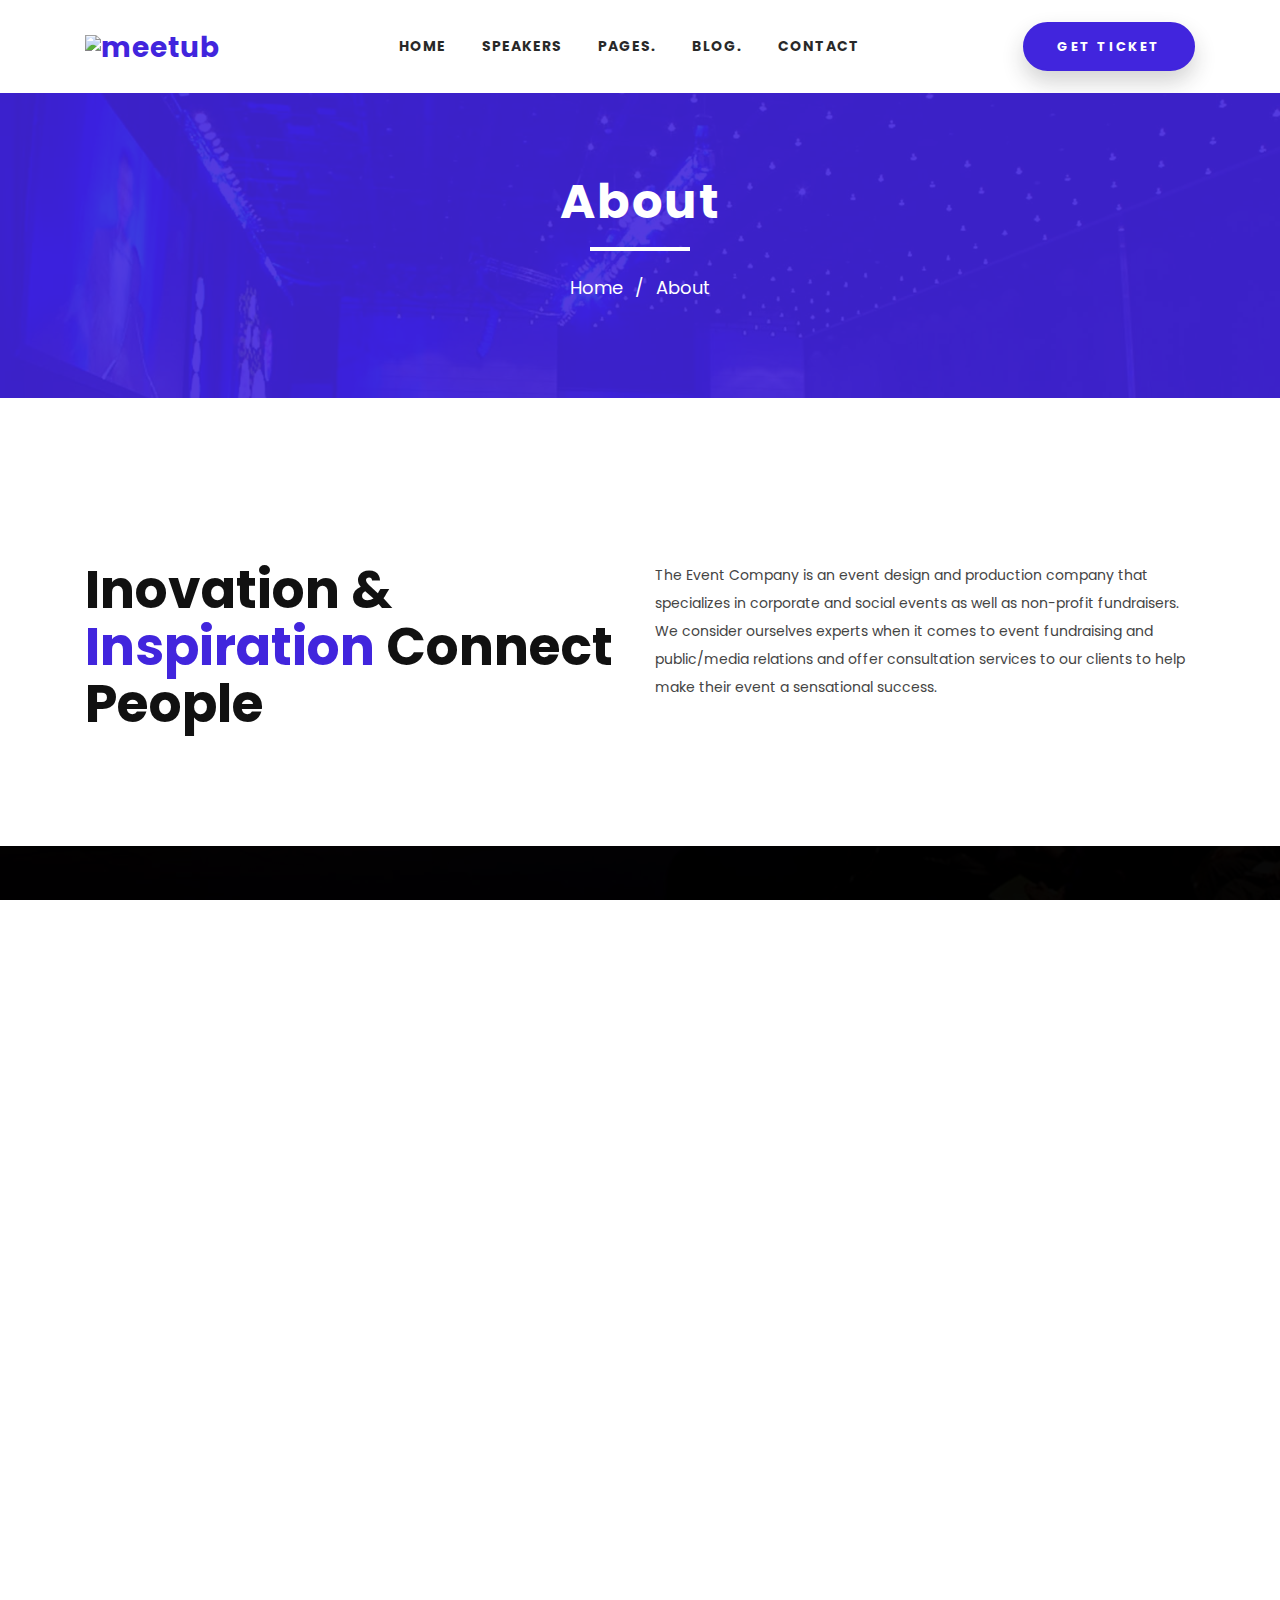
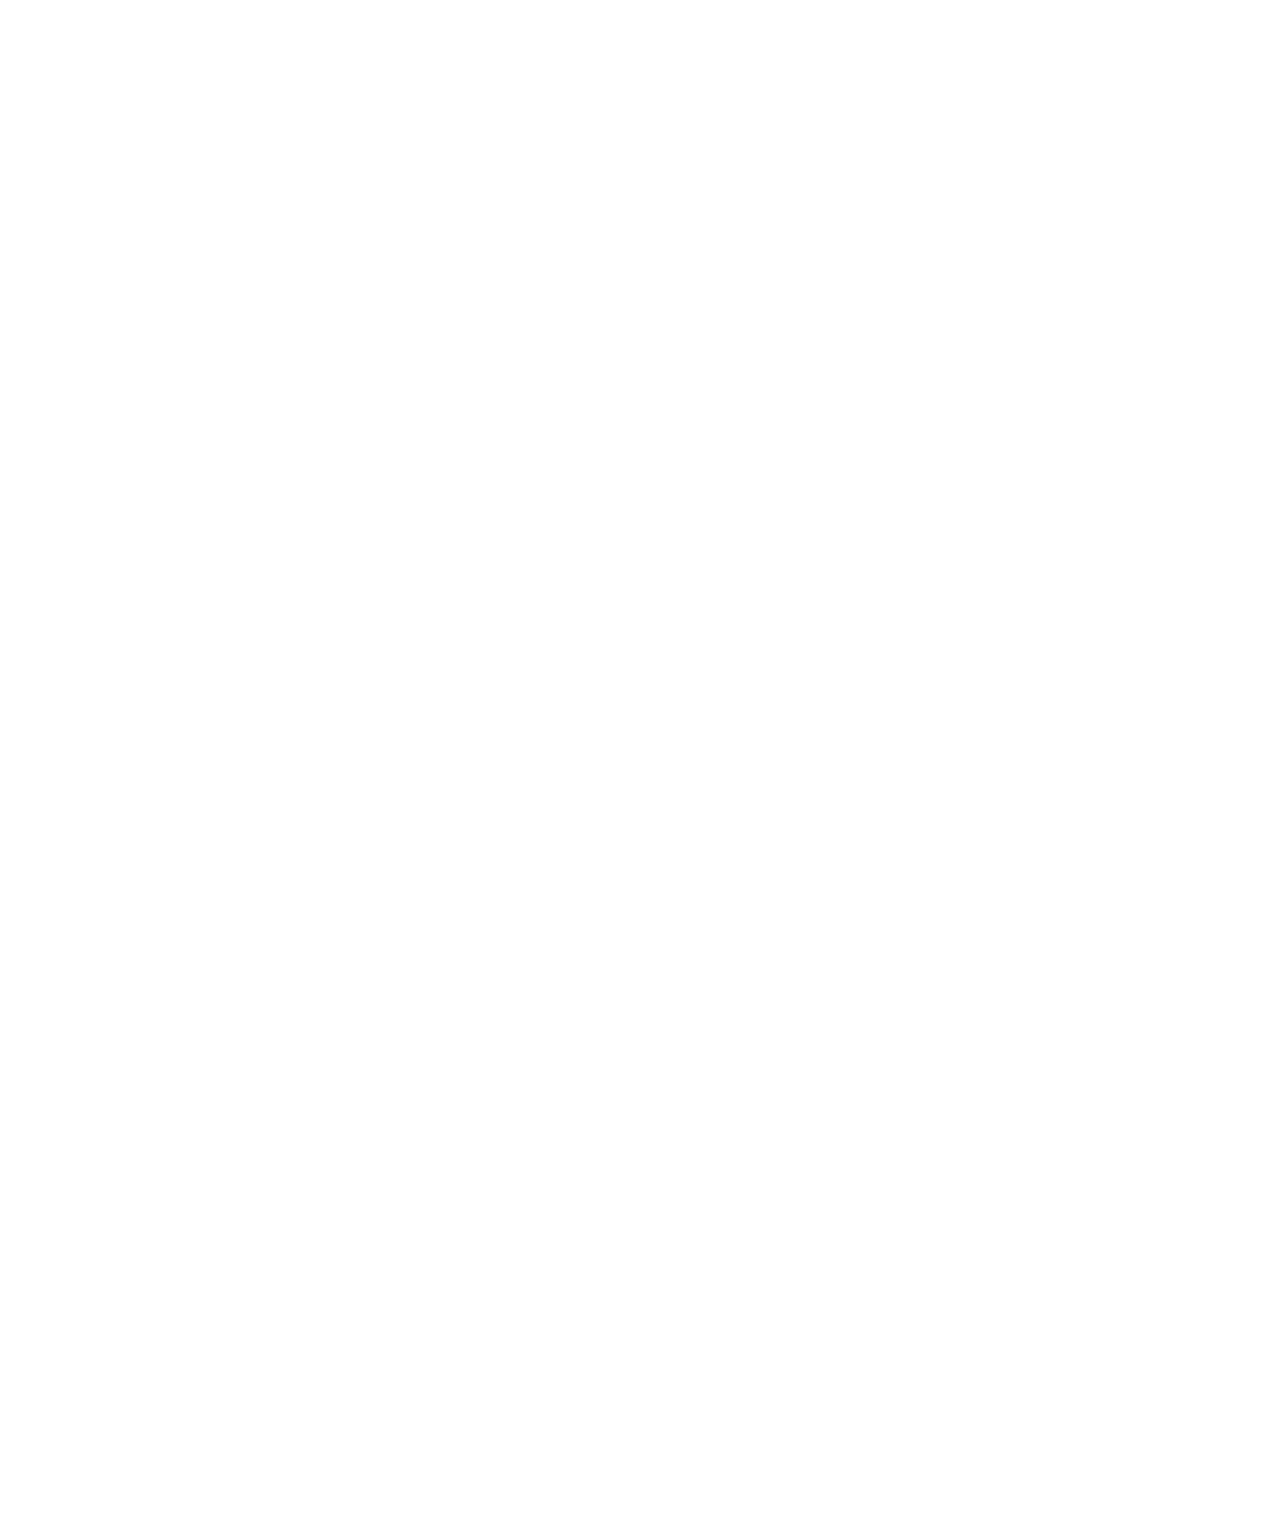
==== commit 78ad4d09: "every index modification" ====
--- a/about.html
+++ b/about.html
@@ -1,4 +1,3 @@
-
 <!doctype html>
 <html lang="en">
   <head>
--- a/css/style.css
+++ b/css/style.css
@@ -48,7 +48,7 @@
 }
 
 a:hover {
-  color: #ff007a;
+  color: #4125dd;
 }
 
 a,
@@ -111,7 +111,7 @@
 }
 
 .text-primary {
-  color: #ff007a !important;
+  color: #4125dd !important;
 }
 
 .subtitle {
@@ -168,7 +168,7 @@
 .form-control:hover,
 .form-control:active {
   box-shadow: none;
-  border-color: #ff007a;
+  border-color: #4125dd;
 }
 
 .bg-secondary {
@@ -176,7 +176,7 @@
 }
 
 .bg-primary {
-  background: #ff007a !important;
+  background: #4125dd !important;
 }
 
 .content-padding {
@@ -203,9 +203,9 @@
 }
 
 .btn-hero {
-  background: #ff007a;
-  color: #ffffff;
-  border-color: #ff007a;
+  background: #4125dd;
+  color: #ffffff;
+  border-color: #4125dd;
 }
 
 .btn-hero:hover {
@@ -241,7 +241,7 @@
 }
 
 .text-color {
-  color: #ff007a;
+  color: #4125dd;
 }
 
 .text-md {
@@ -266,7 +266,7 @@
 }
 
 .title strong {
-  color: #ff007a;
+  color: #4125dd;
 }
 
 /*-------------------------------
@@ -321,9 +321,9 @@
 }
 
 .dropdown-item:hover {
-  color: #ff007a;
+  color: #4125dd;
   background: transparent;
-  border-left: 3px solid #ff007a;
+  border-left: 3px solid #4125dd;
 }
 
 .dropdown-menu {
@@ -413,7 +413,7 @@
 banner
 -------------------------------*/
 .section-banner {
-  min-height: 700px;
+  min-height: 550px;
   position: relative;
   background: #eee;
   background-repeat: no-repeat;
@@ -453,7 +453,7 @@
 .divider {
   width: 120px;
   height: 6px;
-  background: #ff007a;
+  background: #4125dd;
   display: block;
 }
 
@@ -688,7 +688,7 @@
   top: 20px;
   width: 100px;
   height: 3px;
-  background: #ff007a;
+  background: #4125dd;
 }
 
 .bg-red {
@@ -859,7 +859,7 @@
 }
 
 .speaker-block .speaker-social li a:hover {
-  background: #ff007a;
+  background: #4125dd;
 }
 
 @media (max-width: 767px) {
@@ -896,7 +896,7 @@
   font-size: 40px;
   display: inline-block;
   margin-bottom: 15px;
-  color: #ff007a;
+  color: #4125dd;
 }
 
 /*-------------------------------
@@ -918,7 +918,7 @@
 }
 
 .nav-pills .nav-link.active {
-  background: #ff007a;
+  background: #4125dd;
   border-radius: 8px;
   position: relative;
 }
@@ -946,7 +946,7 @@
   left: 80px;
   margin: auto;
   z-index: -1;
-  border-color: #ff007a transparent transparent;
+  border-color: #4125dd transparent transparent;
 }
 
 .time-table .time {
@@ -1022,7 +1022,7 @@
 }
 
 .style-1 .pname {
-  border-color: #ff007a;
+  border-color: #4125dd;
 }
 
 .style-2 .pname {
@@ -1218,7 +1218,7 @@
 }
 
 .syotimer-cell_type_day .syotimer-cell__value {
-  color: #ff007a;
+  color: #4125dd;
 }
 
 /*-------------------------------
@@ -1329,13 +1329,21 @@
 }
 
 .social-links li a:hover {
-  background: #ff007a;
+  background: #4125dd;
   color: #ffffff;
 }
 
 /*-------------------------------
 footer
 -------------------------------*/
+
+.custom-footer
+{
+  background-color: #000;
+  color:white;
+  
+
+}
 .footer {
   /* background: url("../images/bg/footer-bg.jpg") no-repeat; */
   background-color: #000;
